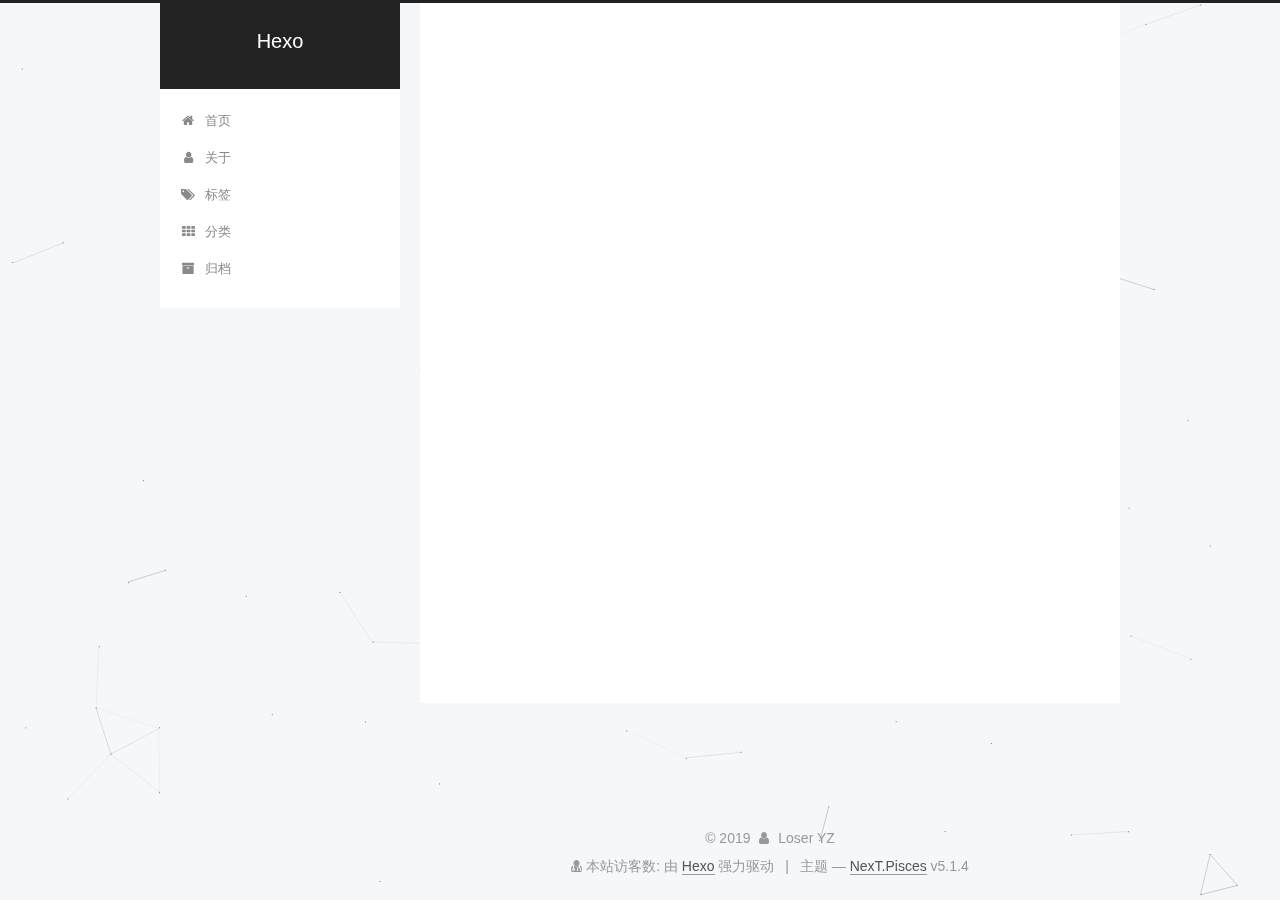
==== about/index.html @ 8ac4fbe5 "Site updated: 2019-09-23 10:54:08" ====
<!DOCTYPE html>



  


<html class="theme-next pisces use-motion" lang="zh-Hans">
<head><meta name="generator" content="Hexo 3.9.0">
  <meta charset="UTF-8">
<meta http-equiv="X-UA-Compatible" content="IE=edge">
<meta name="viewport" content="width=device-width, initial-scale=1, maximum-scale=1">
<meta name="theme-color" content="#222">









<meta http-equiv="Cache-Control" content="no-transform">
<meta http-equiv="Cache-Control" content="no-siteapp">
















  
  
  <link href="/lib/fancybox/source/jquery.fancybox.css?v=2.1.5" rel="stylesheet" type="text/css">







<link href="/lib/font-awesome/css/font-awesome.min.css?v=4.6.2" rel="stylesheet" type="text/css">

<link href="/css/main.css?v=5.1.4" rel="stylesheet" type="text/css">


  <link rel="apple-touch-icon" sizes="180x180" href="/images/apple-touch-icon-next.png?v=5.1.4">


  <link rel="icon" type="image/png" sizes="32x32" href="/images/favicon-32x32-next.png?v=5.1.4">


  <link rel="icon" type="image/png" sizes="16x16" href="/images/favicon-16x16-next.png?v=5.1.4">


  <link rel="mask-icon" href="/images/logo.svg?v=5.1.4" color="#222">





  <meta name="keywords" content="Hexo, NexT">










<meta property="og:type" content="website">
<meta property="og:title" content="about">
<meta property="og:url" content="http://yoursite.com/about/index.html">
<meta property="og:site_name" content="Hexo">
<meta property="og:locale" content="zh-Hans">
<meta property="og:updated_time" content="2019-09-23T01:59:14.019Z">
<meta name="twitter:card" content="summary">
<meta name="twitter:title" content="about">



<script type="text/javascript" id="hexo.configurations">
  var NexT = window.NexT || {};
  var CONFIG = {
    root: '/',
    scheme: 'Pisces',
    version: '5.1.4',
    sidebar: {"position":"left","display":"post","offset":12,"b2t":false,"scrollpercent":false,"onmobile":false},
    fancybox: true,
    tabs: true,
    motion: {"enable":true,"async":false,"transition":{"post_block":"fadeIn","post_header":"slideDownIn","post_body":"slideDownIn","coll_header":"slideLeftIn","sidebar":"slideUpIn"}},
    duoshuo: {
      userId: '0',
      author: '博主'
    },
    algolia: {
      applicationID: '',
      apiKey: '',
      indexName: '',
      hits: {"per_page":10},
      labels: {"input_placeholder":"Search for Posts","hits_empty":"We didn't find any results for the search: ${query}","hits_stats":"${hits} results found in ${time} ms"}
    }
  };
</script>



  <link rel="canonical" href="http://yoursite.com/about/">





  <title>about | Hexo</title>
  








</head>

<body itemscope itemtype="http://schema.org/WebPage" lang="zh-Hans">

  
  
    
  

  <div class="container sidebar-position-left page-post-detail">
    <div class="headband"></div>

    <header id="header" class="header" itemscope itemtype="http://schema.org/WPHeader">
      <div class="header-inner"><div class="site-brand-wrapper">
  <div class="site-meta ">
    

    <div class="custom-logo-site-title">
      <a href="/" class="brand" rel="start">
        <span class="logo-line-before"><i></i></span>
        <span class="site-title">Hexo</span>
        <span class="logo-line-after"><i></i></span>
      </a>
    </div>
      
        <p class="site-subtitle"></p>
      
  </div>

  <div class="site-nav-toggle">
    <button>
      <span class="btn-bar"></span>
      <span class="btn-bar"></span>
      <span class="btn-bar"></span>
    </button>
  </div>
</div>

<nav class="site-nav">
  

  
    <ul id="menu" class="menu">
      
        
        <li class="menu-item menu-item-home">
          <a href="/" rel="section">
            
              <i class="menu-item-icon fa fa-fw fa-home"></i> <br>
            
            首页
          </a>
        </li>
      
        
        <li class="menu-item menu-item-about">
          <a href="/about/" rel="section">
            
              <i class="menu-item-icon fa fa-fw fa-user"></i> <br>
            
            关于
          </a>
        </li>
      
        
        <li class="menu-item menu-item-tags">
          <a href="/tags/" rel="section">
            
              <i class="menu-item-icon fa fa-fw fa-tags"></i> <br>
            
            标签
          </a>
        </li>
      
        
        <li class="menu-item menu-item-categories">
          <a href="/categories/" rel="section">
            
              <i class="menu-item-icon fa fa-fw fa-th"></i> <br>
            
            分类
          </a>
        </li>
      
        
        <li class="menu-item menu-item-archives">
          <a href="/archives/" rel="section">
            
              <i class="menu-item-icon fa fa-fw fa-archive"></i> <br>
            
            归档
          </a>
        </li>
      

      
    </ul>
  

  
</nav>



 </div>
    </header>

    <main id="main" class="main">
      <div class="main-inner">
        <div class="content-wrap">
          <div id="content" class="content">
            

  <div id="posts" class="posts-expand">
    
    
    
    <div class="post-block page">
      <header class="post-header">

	<h1 class="post-title" itemprop="name headline">about</h1>



</header>

      
      
      
      <div class="post-body">
        
        
          
        
      </div>
      
      
      
    </div>
    
    
    
  </div>


          </div>
          


          

  



        </div>
        
          
  
  <div class="sidebar-toggle">
    <div class="sidebar-toggle-line-wrap">
      <span class="sidebar-toggle-line sidebar-toggle-line-first"></span>
      <span class="sidebar-toggle-line sidebar-toggle-line-middle"></span>
      <span class="sidebar-toggle-line sidebar-toggle-line-last"></span>
    </div>
  </div>

  <aside id="sidebar" class="sidebar">
    
    <div class="sidebar-inner">

      

      

      <section class="site-overview-wrap sidebar-panel sidebar-panel-active">
        <div class="site-overview">
          <div class="site-author motion-element" itemprop="author" itemscope itemtype="http://schema.org/Person">
            
              <p class="site-author-name" itemprop="name">Loser YZ</p>
              <p class="site-description motion-element" itemprop="description"></p>
          </div>

          <nav class="site-state motion-element">

            
              <div class="site-state-item site-state-posts">
              
                <a href="/archives/">
              
                  <span class="site-state-item-count">1</span>
                  <span class="site-state-item-name">日志</span>
                </a>
              </div>
            

            

            

          </nav>

          

          
            <div class="links-of-author motion-element">
                
                  <span class="links-of-author-item">
                    <a href="https://github.com/YZloser" target="_blank" title="GitHub">
                      
                        <i class="fa fa-fw fa-github"></i>GitHub</a>
                  </span>
                
                  <span class="links-of-author-item">
                    <a href="mailto:854778051@qq.com" target="_blank" title="E-Mail">
                      
                        <i class="fa fa-fw fa-envelope"></i>E-Mail</a>
                  </span>
                
            </div>
          

          
          

          
          

          

        </div>
      </section>

      

      

    </div>
  </aside>


        
      </div>
    </main>

    <footer id="footer" class="footer">
      <div class="footer-inner">
        <script async src="https://http://busuanzi.ibruce.info/busuanzi/2.3/busuanzi.pure.mini.js"></script>
<div class="copyright">&copy; <span itemprop="copyrightYear">2019</span>
  <span class="with-love">
    <i class="fa fa-user"></i>
  </span>
  <span class="author" itemprop="copyrightHolder">Loser YZ</span>

  
</div>

<div class="powered-by">
<i class="fa fa-user-md"></i><span id="busuanzi_container_site_uv">
  本站访客数:<span id="busuanzi_value_site_uv"></span>
</span>
</div>

  <div class="powered-by">由 <a class="theme-link" target="_blank" href="https://hexo.io">Hexo</a> 强力驱动</div>



  <span class="post-meta-divider">|</span>



  <div class="theme-info">主题 &mdash; <a class="theme-link" target="_blank" href="https://github.com/iissnan/hexo-theme-next">NexT.Pisces</a> v5.1.4</div>




        







        
      </div>
    </footer>

    
      <div class="back-to-top">
        <i class="fa fa-arrow-up"></i>
        
      </div>
    

    

  </div>

  

<script type="text/javascript">
  if (Object.prototype.toString.call(window.Promise) !== '[object Function]') {
    window.Promise = null;
  }
</script>









  


  











  
  
    <script type="text/javascript" src="/lib/jquery/index.js?v=2.1.3"></script>
  

  
  
    <script type="text/javascript" src="/lib/fastclick/lib/fastclick.min.js?v=1.0.6"></script>
  

  
  
    <script type="text/javascript" src="/lib/jquery_lazyload/jquery.lazyload.js?v=1.9.7"></script>
  

  
  
    <script type="text/javascript" src="/lib/velocity/velocity.min.js?v=1.2.1"></script>
  

  
  
    <script type="text/javascript" src="/lib/velocity/velocity.ui.min.js?v=1.2.1"></script>
  

  
  
    <script type="text/javascript" src="/lib/fancybox/source/jquery.fancybox.pack.js?v=2.1.5"></script>
  

  
  
    <script type="text/javascript" src="/lib/canvas-nest/canvas-nest.min.js"></script>
  


  


  <script type="text/javascript" src="/js/src/utils.js?v=5.1.4"></script>

  <script type="text/javascript" src="/js/src/motion.js?v=5.1.4"></script>



  
  


  <script type="text/javascript" src="/js/src/affix.js?v=5.1.4"></script>

  <script type="text/javascript" src="/js/src/schemes/pisces.js?v=5.1.4"></script>



  
  <script type="text/javascript" src="/js/src/scrollspy.js?v=5.1.4"></script>
<script type="text/javascript" src="/js/src/post-details.js?v=5.1.4"></script>



  


  <script type="text/javascript" src="/js/src/bootstrap.js?v=5.1.4"></script>



  


  




	





  





  












  





  

  

  

  
  

  

  

  

</body>
</html>
---- css/main.css ----
/* normalize.css v3.0.2 | MIT License | git.io/normalize */
html {
  font-family: sans-serif; /* 1 */
  -ms-text-size-adjust: 100%; /* 2 */
  -webkit-text-size-adjust: 100%; /* 2 */
}
body {
  margin: 0;
}
article,
aside,
details,
figcaption,
figure,
footer,
header,
hgroup,
main,
menu,
nav,
section,
summary {
  display: block;
}
audio,
canvas,
progress,
video {
  display: inline-block; /* 1 */
  vertical-align: baseline; /* 2 */
}
audio:not([controls]) {
  display: none;
  height: 0;
}
[hidden],
template {
  display: none;
}
a {
  background-color: transparent;
}
a:active,
a:hover {
  outline: 0;
}
abbr[title] {
  border-bottom: 1px dotted;
}
b,
strong {
  font-weight: bold;
}
dfn {
  font-style: italic;
}
h1 {
  font-size: 2em;
  margin: 0.67em 0;
}
mark {
  background: #ff0;
  color: #000;
}
small {
  font-size: 80%;
}
sub,
sup {
  font-size: 75%;
  line-height: 0;
  position: relative;
  vertical-align: baseline;
}
sup {
  top: -0.5em;
}
sub {
  bottom: -0.25em;
}
img {
  border: 0;
}
svg:not(:root) {
  overflow: hidden;
}
figure {
  margin: 1em 40px;
}
hr {
  -moz-box-sizing: content-box;
  box-sizing: content-box;
  height: 0;
}
pre {
  overflow: auto;
}
code,
kbd,
pre,
samp {
  font-family: monospace, monospace;
  font-size: 1em;
}
button,
input,
optgroup,
select,
textarea {
  color: inherit; /* 1 */
  font: inherit; /* 2 */
  margin: 0; /* 3 */
}
button {
  overflow: visible;
}
button,
select {
  text-transform: none;
}
button,
html input[type="button"],
input[type="reset"],
input[type="submit"] {
  -webkit-appearance: button; /* 2 */
  cursor: pointer; /* 3 */
}
button[disabled],
html input[disabled] {
  cursor: default;
}
button::-moz-focus-inner,
input::-moz-focus-inner {
  border: 0;
  padding: 0;
}
input {
  line-height: normal;
}
input[type="checkbox"],
input[type="radio"] {
  box-sizing: border-box; /* 1 */
  padding: 0; /* 2 */
}
input[type="number"]::-webkit-inner-spin-button,
input[type="number"]::-webkit-outer-spin-button {
  height: auto;
}
input[type="search"] {
  -webkit-appearance: textfield; /* 1 */
  -moz-box-sizing: content-box;
  -webkit-box-sizing: content-box; /* 2 */
  box-sizing: content-box;
}
input[type="search"]::-webkit-search-cancel-button,
input[type="search"]::-webkit-search-decoration {
  -webkit-appearance: none;
}
fieldset {
  border: 1px solid #c0c0c0;
  margin: 0 2px;
  padding: 0.35em 0.625em 0.75em;
}
legend {
  border: 0; /* 1 */
  padding: 0; /* 2 */
}
textarea {
  overflow: auto;
}
optgroup {
  font-weight: bold;
}
table {
  border-collapse: collapse;
  border-spacing: 0;
}
td,
th {
  padding: 0;
}
::selection {
  background: #262a30;
  color: #fff;
}
body {
  position: relative;
  font-family: 'Lato', "PingFang SC", "Microsoft YaHei", sans-serif;
  font-size: 14px;
  line-height: 2;
  color: #555;
  background: #f5f7f9;
}
@media (max-width: 767px) {
  body {
    padding-right: 0 !important;
  }
}
@media (min-width: 768px) and (max-width: 991px) {
  body {
    padding-right: 0 !important;
  }
}
@media (min-width: 1600px) {
  body {
    font-size: 16px;
  }
}
h1,
h2,
h3,
h4,
h5,
h6 {
  margin: 0;
  padding: 0;
  font-weight: bold;
  line-height: 1.5;
  font-family: 'Lato', "PingFang SC", "Microsoft YaHei", sans-serif;
}
h2,
h3,
h4,
h5,
h6 {
  margin: 20px 0 15px;
}
h1 {
  font-size: 22px;
}
@media (max-width: 767px) {
  h1 {
    font-size: 18px;
  }
}
h2 {
  font-size: 20px;
}
@media (max-width: 767px) {
  h2 {
    font-size: 16px;
  }
}
h3 {
  font-size: 18px;
}
@media (max-width: 767px) {
  h3 {
    font-size: 14px;
  }
}
h4 {
  font-size: 16px;
}
@media (max-width: 767px) {
  h4 {
    font-size: 12px;
  }
}
h5 {
  font-size: 14px;
}
@media (max-width: 767px) {
  h5 {
    font-size: 10px;
  }
}
h6 {
  font-size: 12px;
}
@media (max-width: 767px) {
  h6 {
    font-size: 8px;
  }
}
p {
  margin: 0 0 20px 0;
}
a {
  color: #555;
  text-decoration: none;
  outline: none;
  border-bottom: 1px solid #999;
  word-wrap: break-word;
}
a:hover {
  color: #222;
  border-bottom-color: #222;
}
blockquote {
  margin: 0;
  padding: 0;
}
img {
  display: block;
  margin: auto;
  max-width: 100%;
  height: auto;
}
hr {
  margin: 40px 0;
  height: 3px;
  border: none;
  background-color: #ddd;
  background-image: repeating-linear-gradient(-45deg, #fff, #fff 4px, transparent 4px, transparent 8px);
}
blockquote {
  padding: 0 15px;
  color: #666;
  border-left: 4px solid #ddd;
}
blockquote cite::before {
  content: "-";
  padding: 0 5px;
}
dt {
  font-weight: 700;
}
dd {
  margin: 0;
  padding: 0;
}
kbd {
  border: 1px solid #ccc;
  border-radius: 0.2em;
  box-shadow: 0.1em 0.1em 0.2em rgba(0,0,0,0.1);
  background-color: #f9f9f9;
  font-family: inherit;
  background-image: -webkit-linear-gradient(top, #eee, #fff, #eee);
  padding: 0.1em 0.3em;
  white-space: nowrap;
}
.text-left {
  text-align: left;
}
.text-center {
  text-align: center;
}
.text-right {
  text-align: right;
}
.text-justify {
  text-align: justify;
}
.text-nowrap {
  white-space: nowrap;
}
.text-lowercase {
  text-transform: lowercase;
}
.text-uppercase {
  text-transform: uppercase;
}
.text-capitalize {
  text-transform: capitalize;
}
.center-block {
  display: block;
  margin-left: auto;
  margin-right: auto;
}
.clearfix:before,
.clearfix:after {
  content: " ";
  display: table;
}
.clearfix:after {
  clear: both;
}
.pullquote {
  width: 45%;
}
.pullquote.left {
  float: left;
  margin-left: 5px;
  margin-right: 10px;
}
.pullquote.right {
  float: right;
  margin-left: 10px;
  margin-right: 5px;
}
.affix.affix.affix {
  position: fixed;
}
.translation {
  margin-top: -20px;
  font-size: 14px;
  color: #999;
}
.scrollbar-measure {
  width: 100px;
  height: 100px;
  overflow: scroll;
  position: absolute;
  top: -9999px;
}
.use-motion .motion-element {
  opacity: 0;
}
table {
  margin: 20px 0;
  width: 100%;
  border-collapse: collapse;
  border-spacing: 0;
  border: 1px solid #ddd;
  font-size: 14px;
  table-layout: fixed;
  word-wrap: break-all;
}
table>tbody>tr:nth-of-type(odd) {
  background-color: #f9f9f9;
}
table>tbody>tr:hover {
  background-color: #f5f5f5;
}
caption,
th,
td {
  padding: 8px;
  text-align: left;
  vertical-align: middle;
  font-weight: normal;
}
th,
td {
  border-bottom: 3px solid #ddd;
  border-right: 1px solid #eee;
}
th {
  padding-bottom: 10px;
  font-weight: 700;
}
td {
  border-bottom-width: 1px;
}
html,
body {
  height: 100%;
}
.container {
  position: relative;
  min-height: 100%;
}
.header-inner {
  margin: 0 auto;
  padding: 100px 0 70px;
  width: 700px;
}
@media (min-width: 1600px) {
  .container .header-inner {
    width: 900px;
  }
}
.main {
  padding-bottom: 150px;
}
.main-inner {
  margin: 0 auto;
  width: 700px;
}
@media (min-width: 1600px) {
  .container .main-inner {
    width: 900px;
  }
}
.footer {
  position: absolute;
  left: 0;
  bottom: 0;
  width: 100%;
  min-height: 50px;
}
.footer-inner {
  box-sizing: border-box;
  margin: 20px auto;
  width: 700px;
}
@media (min-width: 1600px) {
  .container .footer-inner {
    width: 900px;
  }
}
pre,
.highlight {
  overflow: auto;
  margin: 20px 0;
  padding: 0;
  font-size: 13px;
  color: #4d4d4c;
  background: #f7f7f7;
  line-height: 1.6;
}
pre,
code {
  font-family: consolas, Menlo, "PingFang SC", "Microsoft YaHei", monospace;
}
code {
  padding: 2px 4px;
  word-wrap: break-word;
  color: #555;
  background: #eee;
  border-radius: 3px;
  font-size: 13px;
}
pre {
  padding: 10px;
}
pre code {
  padding: 0;
  color: #4d4d4c;
  background: none;
  text-shadow: none;
}
.highlight {
  border-radius: 1px;
}
.highlight pre {
  border: none;
  margin: 0;
  padding: 10px 0;
}
.highlight table {
  margin: 0;
  width: auto;
  border: none;
}
.highlight td {
  border: none;
  padding: 0;
}
.highlight figcaption {
  font-size: 1em;
  color: #4d4d4c;
  line-height: 1em;
  margin-bottom: 1em;
}
.highlight figcaption:before,
.highlight figcaption:after {
  content: " ";
  display: table;
}
.highlight figcaption:after {
  clear: both;
}
.highlight figcaption a {
  float: right;
  color: #4d4d4c;
}
.highlight figcaption a:hover {
  border-bottom-color: #4d4d4c;
}
.highlight .gutter pre {
  padding-left: 10px;
  padding-right: 10px;
  color: #869194;
  text-align: right;
  background-color: #eff2f3;
}
.highlight .code pre {
  width: 100%;
  padding-left: 10px;
  padding-right: 10px;
  background-color: #f7f7f7;
}
.highlight .line {
  height: 20px;
}
.gutter {
  -webkit-user-select: none;
  -moz-user-select: none;
  -ms-user-select: none;
  user-select: none;
}
.gist table {
  width: auto;
}
.gist table td {
  border: none;
}
pre .deletion {
  background: #fdd;
}
pre .addition {
  background: #dfd;
}
pre .meta {
  color: #8959a8;
}
pre .comment {
  color: #8e908c;
}
pre .variable,
pre .attribute,
pre .tag,
pre .regexp,
pre .ruby .constant,
pre .xml .tag .title,
pre .xml .pi,
pre .xml .doctype,
pre .html .doctype,
pre .css .id,
pre .css .class,
pre .css .pseudo {
  color: #c82829;
}
pre .number,
pre .preprocessor,
pre .built_in,
pre .literal,
pre .params,
pre .constant,
pre .command {
  color: #f5871f;
}
pre .ruby .class .title,
pre .css .rules .attribute,
pre .string,
pre .value,
pre .inheritance,
pre .header,
pre .ruby .symbol,
pre .xml .cdata,
pre .special,
pre .number,
pre .formula {
  color: #718c00;
}
pre .title,
pre .css .hexcolor {
  color: #3e999f;
}
pre .function,
pre .python .decorator,
pre .python .title,
pre .ruby .function .title,
pre .ruby .title .keyword,
pre .perl .sub,
pre .javascript .title,
pre .coffeescript .title {
  color: #4271ae;
}
pre .keyword,
pre .javascript .function {
  color: #8959a8;
}
.full-image.full-image.full-image.full-image {
  border: none;
  max-width: 100%;
  width: auto;
  margin: 20px auto 25px;
}
@media (min-width: 992px) {
  .full-image.full-image.full-image.full-image {
    max-width: none;
    width: 118%;
    margin: 0 -9%;
  }
}
.blockquote-center,
.page-home .post-type-quote blockquote,
.page-post-detail .post-type-quote blockquote {
  position: relative;
  margin: 40px 0;
  padding: 0;
  border-left: none;
  text-align: center;
}
.blockquote-center::before,
.page-home .post-type-quote blockquote::before,
.page-post-detail .post-type-quote blockquote::before,
.blockquote-center::after,
.page-home .post-type-quote blockquote::after,
.page-post-detail .post-type-quote blockquote::after {
  position: absolute;
  content: ' ';
  display: block;
  width: 100%;
  height: 24px;
  opacity: 0.2;
  background-repeat: no-repeat;
  background-position: 0 -6px;
  background-size: 22px 22px;
}
.blockquote-center::before,
.page-home .post-type-quote blockquote::before,
.page-post-detail .post-type-quote blockquote::before {
  top: -20px;
  background-image: url("../images/quote-l.svg");
  border-top: 1px solid #ccc;
}
.blockquote-center::after,
.page-home .post-type-quote blockquote::after,
.page-post-detail .post-type-quote blockquote::after {
  bottom: -20px;
  background-image: url("../images/quote-r.svg");
  border-bottom: 1px solid #ccc;
  background-position: 100% 8px;
}
.blockquote-center p,
.page-home .post-type-quote blockquote p,
.page-post-detail .post-type-quote blockquote p,
.blockquote-center div,
.page-home .post-type-quote blockquote div,
.page-post-detail .post-type-quote blockquote div {
  text-align: center;
}
.post .post-body .group-picture img {
  box-sizing: border-box;
  padding: 0 3px;
  border: none;
}
.post .group-picture-row {
  overflow: hidden;
  margin-top: 6px;
}
.post .group-picture-row:first-child {
  margin-top: 0;
}
.post .group-picture-column {
  float: left;
}
.page-post-detail .post-body .group-picture-column {
  float: none;
  margin-top: 10px;
  width: auto !important;
}
.page-post-detail .post-body .group-picture-column img {
  margin: 0 auto;
}
.page-archive .group-picture-container {
  overflow: hidden;
}
.page-archive .group-picture-row {
  float: left;
}
.page-archive .group-picture-row:first-child {
  margin-top: 6px;
}
.page-archive .group-picture-column {
  max-width: 150px;
  max-height: 150px;
}
.post-body .note {
  position: relative;
  padding: 15px;
  margin-bottom: 20px;
  border: 1px solid #eee;
  border-left-width: 5px;
  border-radius: 3px;
}
.post-body .note h2,
.post-body .note h3,
.post-body .note h4,
.post-body .note h5,
.post-body .note h6 {
  margin-top: 0;
  margin-bottom: 0;
  border-bottom: initial;
  padding-top: 0 !important;
}
.post-body .note p:first-child,
.post-body .note ul:first-child,
.post-body .note ol:first-child,
.post-body .note table:first-child,
.post-body .note pre:first-child,
.post-body .note blockquote:first-child {
  margin-top: 0;
}
.post-body .note p:last-child,
.post-body .note ul:last-child,
.post-body .note ol:last-child,
.post-body .note table:last-child,
.post-body .note pre:last-child,
.post-body .note blockquote:last-child {
  margin-bottom: 0;
}
.post-body .note.default {
  border-left-color: #777;
}
.post-body .note.default h2,
.post-body .note.default h3,
.post-body .note.default h4,
.post-body .note.default h5,
.post-body .note.default h6 {
  color: #777;
}
.post-body .note.primary {
  border-left-color: #6f42c1;
}
.post-body .note.primary h2,
.post-body .note.primary h3,
.post-body .note.primary h4,
.post-body .note.primary h5,
.post-body .note.primary h6 {
  color: #6f42c1;
}
.post-body .note.info {
  border-left-color: #428bca;
}
.post-body .note.info h2,
.post-body .note.info h3,
.post-body .note.info h4,
.post-body .note.info h5,
.post-body .note.info h6 {
  color: #428bca;
}
.post-body .note.success {
  border-left-color: #5cb85c;
}
.post-body .note.success h2,
.post-body .note.success h3,
.post-body .note.success h4,
.post-body .note.success h5,
.post-body .note.success h6 {
  color: #5cb85c;
}
.post-body .note.warning {
  border-left-color: #f0ad4e;
}
.post-body .note.warning h2,
.post-body .note.warning h3,
.post-body .note.warning h4,
.post-body .note.warning h5,
.post-body .note.warning h6 {
  color: #f0ad4e;
}
.post-body .note.danger {
  border-left-color: #d9534f;
}
.post-body .note.danger h2,
.post-body .note.danger h3,
.post-body .note.danger h4,
.post-body .note.danger h5,
.post-body .note.danger h6 {
  color: #d9534f;
}
.post-body .label {
  display: inline;
  padding: 0 2px;
  white-space: nowrap;
}
.post-body .label.default {
  background-color: #f0f0f0;
}
.post-body .label.primary {
  background-color: #efe6f7;
}
.post-body .label.info {
  background-color: #e5f2f8;
}
.post-body .label.success {
  background-color: #e7f4e9;
}
.post-body .label.warning {
  background-color: #fcf6e1;
}
.post-body .label.danger {
  background-color: #fae8eb;
}
.post-body .tabs {
  position: relative;
  display: block;
  margin-bottom: 20px;
  padding-top: 10px;
}
.post-body .tabs ul.nav-tabs {
  margin: 0;
  padding: 0;
  display: flex;
  margin-bottom: -1px;
}
@media (max-width: 413px) {
  .post-body .tabs ul.nav-tabs {
    display: block;
    margin-bottom: 5px;
  }
}
.post-body .tabs ul.nav-tabs li.tab {
  list-style-type: none !important;
  margin: 0 0.25em 0 0;
  border-top: 3px solid transparent;
  border-left: 1px solid transparent;
  border-right: 1px solid transparent;
}
@media (max-width: 413px) {
  .post-body .tabs ul.nav-tabs li.tab {
    margin: initial;
    border-top: 1px solid transparent;
    border-left: 3px solid transparent;
    border-right: 1px solid transparent;
    border-bottom: 1px solid transparent;
  }
}
.post-body .tabs ul.nav-tabs li.tab a {
  outline: 0;
  border-bottom: initial;
  display: block;
  line-height: 1.8em;
  padding: 0.25em 0.75em;
  transition-duration: 0.2s;
  transition-timing-function: ease-out;
  transition-delay: 0s;
}
.post-body .tabs ul.nav-tabs li.tab a i {
  width: 1.285714285714286em;
}
.post-body .tabs ul.nav-tabs li.tab.active {
  border-top: 3px solid #fc6423;
  border-left: 1px solid #ddd;
  border-right: 1px solid #ddd;
  background-color: #fff;
}
@media (max-width: 413px) {
  .post-body .tabs ul.nav-tabs li.tab.active {
    border-top: 1px solid #ddd;
    border-left: 3px solid #fc6423;
    border-right: 1px solid #ddd;
    border-bottom: 1px solid #ddd;
  }
}
.post-body .tabs ul.nav-tabs li.tab.active a {
  cursor: default;
  color: #555;
}
.post-body .tabs .tab-content {
  background-color: #fff;
}
.post-body .tabs .tab-content .tab-pane {
  border: 1px solid #ddd;
  padding: 20px 20px 0 20px;
}
.post-body .tabs .tab-content .tab-pane:not(.active) {
  display: none !important;
}
.post-body .tabs .tab-content .tab-pane.active {
  display: block !important;
}
.btn {
  display: inline-block;
  padding: 0 20px;
  font-size: 14px;
  color: #555;
  background: #fff;
  border: 2px solid #555;
  text-decoration: none;
  border-radius: 2px;
  transition-property: background-color;
  transition-duration: 0.2s;
  transition-timing-function: ease-in-out;
  transition-delay: 0s;
  line-height: 2;
}
.btn:hover {
  border-color: #222;
  color: #fff;
  background: #222;
}
.btn +.btn {
  margin: 0 0 8px 8px;
}
.btn .fa-fw {
  width: 1.285714285714286em;
  text-align: left;
}
.btn-bar {
  display: block;
  width: 22px;
  height: 2px;
  background: #555;
  border-radius: 1px;
}
.btn-bar+.btn-bar {
  margin-top: 4px;
}
.pagination {
  margin: 120px 0 40px;
  text-align: center;
  border-top: 1px solid #eee;
}
.page-number-basic,
.pagination .prev,
.pagination .next,
.pagination .page-number,
.pagination .space {
  display: inline-block;
  position: relative;
  top: -1px;
  margin: 0 10px;
  padding: 0 11px;
}
@media (max-width: 767px) {
  .page-number-basic,
  .pagination .prev,
  .pagination .next,
  .pagination .page-number,
  .pagination .space {
    margin: 0 5px;
  }
}
.pagination .prev,
.pagination .next,
.pagination .page-number {
  border-bottom: 0;
  border-top: 1px solid #eee;
  transition-property: border-color;
  transition-duration: 0.2s;
  transition-timing-function: ease-in-out;
  transition-delay: 0s;
}
.pagination .prev:hover,
.pagination .next:hover,
.pagination .page-number:hover {
  border-top-color: #222;
}
.pagination .space {
  padding: 0;
  margin: 0;
}
.pagination .prev {
  margin-left: 0;
}
.pagination .next {
  margin-right: 0;
}
.pagination .page-number.current {
  color: #fff;
  background: #ccc;
  border-top-color: #ccc;
}
@media (max-width: 767px) {
  .pagination {
    border-top: none;
  }
  .pagination .prev,
  .pagination .next,
  .pagination .page-number {
    margin-bottom: 10px;
    border-top: 0;
    border-bottom: 1px solid #eee;
    padding: 0 10px;
  }
  .pagination .prev:hover,
  .pagination .next:hover,
  .pagination .page-number:hover {
    border-bottom-color: #222;
  }
}
.comments {
  margin: 60px 20px 0;
}
.tag-cloud {
  text-align: center;
}
.tag-cloud a {
  display: inline-block;
  margin: 10px;
}
.back-to-top {
  box-sizing: border-box;
  position: fixed;
  bottom: -100px;
  right: 30px;
  z-index: 1050;
  padding: 0 6px;
  width: 24px;
  background: #222;
  font-size: 12px;
  opacity: 0.6;
  color: #fff;
  cursor: pointer;
  text-align: center;
  -webkit-transform: translateZ(0);
  transition-property: bottom;
  transition-duration: 0.2s;
  transition-timing-function: ease-in-out;
  transition-delay: 0s;
}
@media (min-width: 768px) and (max-width: 991px) {
  .back-to-top {
    display: none !important;
  }
}
@media (max-width: 767px) {
  .back-to-top {
    display: none !important;
  }
}
.back-to-top.back-to-top-on {
  bottom: 30px;
}
.header {
  background: transparent;
}
.header-inner {
  position: relative;
}
.headband {
  height: 3px;
  background: #222;
}
.site-meta {
  margin: 0;
  text-align: center;
}
@media (max-width: 767px) {
  .site-meta {
    text-align: center;
  }
}
.brand {
  position: relative;
  display: inline-block;
  padding: 0 40px;
  color: #fff;
  background: #222;
  border-bottom: none;
}
.brand:hover {
  color: #fff;
}
.logo {
  display: inline-block;
  margin-right: 5px;
  line-height: 36px;
  vertical-align: top;
}
.site-title {
  display: inline-block;
  vertical-align: top;
  line-height: 36px;
  font-size: 20px;
  font-weight: normal;
  font-family: 'Lato', "PingFang SC", "Microsoft YaHei", sans-serif;
}
.site-subtitle {
  margin-top: 10px;
  font-size: 13px;
  color: #ddd;
}
.use-motion .brand {
  opacity: 0;
}
.use-motion .logo,
.use-motion .site-title,
.use-motion .site-subtitle {
  opacity: 0;
  position: relative;
  top: -10px;
}
.site-nav-toggle {
  display: none;
  position: absolute;
  top: 10px;
  left: 10px;
}
@media (max-width: 767px) {
  .site-nav-toggle {
    display: block;
  }
}
.site-nav-toggle button {
  margin-top: 2px;
  padding: 9px 10px;
  background: transparent;
  border: none;
}
@media (max-width: 767px) {
  .site-nav {
    display: none;
    margin: 0 -10px;
    padding: 0 10px;
    clear: both;
    border-top: 1px solid #ddd;
  }
}
@media (min-width: 768px) and (max-width: 991px) {
  .site-nav {
    display: block !important;
  }
}
@media (min-width: 992px) {
  .site-nav {
    display: block !important;
  }
}
.menu {
  margin-top: 20px;
  padding-left: 0;
  text-align: center;
}
.menu .menu-item {
  display: inline-block;
  margin: 0 10px;
  list-style: none;
}
@media screen and (max-width: 767px) {
  .menu .menu-item {
    margin-top: 10px;
  }
}
.menu .menu-item a {
  display: block;
  font-size: 13px;
  line-height: inherit;
  border-bottom: 1px solid transparent;
  transition-property: border-color;
  transition-duration: 0.2s;
  transition-timing-function: ease-in-out;
  transition-delay: 0s;
}
.menu .menu-item a:hover,
.menu-item-active a {
  border-bottom-color: #222;
}
.menu .menu-item .fa {
  margin-right: 5px;
}
.use-motion .menu-item {
  opacity: 0;
}
.post-body {
  font-family: 'Lato', "PingFang SC", "Microsoft YaHei", sans-serif;
}
@media (max-width: 767px) {
  .post-body {
    word-break: break-word;
  }
}
.post-body .fancybox img {
  display: block !important;
  margin: 0 auto;
  cursor: pointer;
  cursor: zoom-in;
  cursor: -webkit-zoom-in;
}
.post-body .image-caption,
.post-body .figure .caption {
  margin: -20px auto 15px;
  text-align: center;
  font-size: 14px;
  color: #999;
  font-weight: bold;
  line-height: 1;
}
.post-sticky-flag {
  display: inline-block;
  font-size: 16px;
  -ms-transform: rotate(30deg);
  -webkit-transform: rotate(30deg);
  -moz-transform: rotate(30deg);
  -ms-transform: rotate(30deg);
  -o-transform: rotate(30deg);
  transform: rotate(30deg);
}
.use-motion .post-block,
.use-motion .pagination,
.use-motion .comments {
  opacity: 0;
}
.use-motion .post-header {
  opacity: 0;
}
.use-motion .post-body {
  opacity: 0;
}
.use-motion .collection-title {
  opacity: 0;
}
.posts-expand {
  padding-top: 40px;
}
@media (max-width: 767px) {
  .posts-expand {
    margin: 0 20px;
  }
  .post-body pre .gutter pre {
    padding-right: 10px;
  }
  .post-body .highlight {
    margin-left: 0px;
    margin-right: 0px;
    padding: 0;
  }
  .post-body .highlight .gutter pre {
    padding-right: 10px;
  }
}
@media (min-width: 992px) {
  .posts-expand .post-body {
    text-align: justify;
  }
}
.posts-expand .post-body h2,
.posts-expand .post-body h3,
.posts-expand .post-body h4,
.posts-expand .post-body h5,
.posts-expand .post-body h6 {
  padding-top: 10px;
}
.posts-expand .post-body h2 .header-anchor,
.posts-expand .post-body h3 .header-anchor,
.posts-expand .post-body h4 .header-anchor,
.posts-expand .post-body h5 .header-anchor,
.posts-expand .post-body h6 .header-anchor {
  float: right;
  margin-left: 10px;
  color: #ccc;
  border-bottom-style: none;
  visibility: hidden;
}
.posts-expand .post-body h2 .header-anchor:hover,
.posts-expand .post-body h3 .header-anchor:hover,
.posts-expand .post-body h4 .header-anchor:hover,
.posts-expand .post-body h5 .header-anchor:hover,
.posts-expand .post-body h6 .header-anchor:hover {
  color: inherit;
}
.posts-expand .post-body h2:hover .header-anchor,
.posts-expand .post-body h3:hover .header-anchor,
.posts-expand .post-body h4:hover .header-anchor,
.posts-expand .post-body h5:hover .header-anchor,
.posts-expand .post-body h6:hover .header-anchor {
  visibility: visible;
}
.posts-expand .post-body ul li {
  list-style: circle;
}
.posts-expand .post-body img {
  box-sizing: border-box;
  margin: auto;
  padding: 3px;
  border: 1px solid #ddd;
}
.posts-expand .post-body .fancybox img {
  margin: 0 auto 25px;
}
@media (max-width: 767px) {
  .posts-collapse {
    margin: 0 20px;
  }
  .posts-collapse .post-title,
  .posts-collapse .post-meta {
    display: block;
    width: auto;
    text-align: left;
  }
}
.posts-collapse {
  position: relative;
  z-index: 1010;
  margin-left: 55px;
}
.posts-collapse::after {
  content: " ";
  position: absolute;
  top: 20px;
  left: 0;
  margin-left: -2px;
  width: 4px;
  height: 100%;
  background: #f5f5f5;
  z-index: -1;
}
@media (max-width: 767px) {
  .posts-collapse {
    margin: 0 20px;
  }
}
.posts-collapse .collection-title {
  position: relative;
  margin: 60px 0;
}
.posts-collapse .collection-title h1,
.posts-collapse .collection-title h2 {
  margin-left: 20px;
}
.posts-collapse .collection-title small {
  color: #bbb;
  margin-left: 5px;
}
.posts-collapse .collection-title::before {
  content: " ";
  position: absolute;
  left: 0;
  top: 50%;
  margin-left: -4px;
  margin-top: -4px;
  width: 8px;
  height: 8px;
  background: #bbb;
  border-radius: 50%;
}
.posts-collapse .post {
  margin: 30px 0;
}
.posts-collapse .post-header {
  position: relative;
  transition-duration: 0.2s;
  transition-timing-function: ease-in-out;
  transition-delay: 0s;
  transition-property: border;
  border-bottom: 1px dashed #ccc;
}
.posts-collapse .post-header::before {
  content: " ";
  position: absolute;
  left: 0;
  top: 12px;
  width: 6px;
  height: 6px;
  margin-left: -4px;
  background: #bbb;
  border-radius: 50%;
  border: 1px solid #fff;
  transition-duration: 0.2s;
  transition-timing-function: ease-in-out;
  transition-delay: 0s;
  transition-property: background;
}
.posts-collapse .post-header:hover {
  border-bottom-color: #666;
}
.posts-collapse .post-header:hover::before {
  background: #222;
}
.posts-collapse .post-meta {
  position: absolute;
  font-size: 12px;
  left: 20px;
  top: 5px;
}
.posts-collapse .post-comments-count {
  display: none;
}
.posts-collapse .post-title {
  margin-left: 60px;
  font-size: 16px;
  font-weight: normal;
  line-height: inherit;
}
.posts-collapse .post-title::after {
  margin-left: 3px;
  opacity: 0.6;
}
.posts-collapse .post-title a {
  color: #666;
  border-bottom: none;
}
.page-home .post-type-quote .post-header,
.page-post-detail .post-type-quote .post-header,
.page-home .post-type-quote .post-tags,
.page-post-detail .post-type-quote .post-tags {
  display: none;
}
.posts-expand .post-title {
  text-align: center;
  word-break: break-word;
  font-weight: 400;
}
.posts-expand .post-title-link {
  display: inline-block;
  position: relative;
  color: #555;
  border-bottom: none;
  line-height: 1.2;
  vertical-align: top;
}
.posts-expand .post-title-link::before {
  content: "";
  position: absolute;
  width: 100%;
  height: 2px;
  bottom: 0;
  left: 0;
  background-color: #000;
  visibility: hidden;
  -webkit-transform: scaleX(0);
  -moz-transform: scaleX(0);
  -ms-transform: scaleX(0);
  -o-transform: scaleX(0);
  transform: scaleX(0);
  transition-duration: 0.2s;
  transition-timing-function: ease-in-out;
  transition-delay: 0s;
}
.posts-expand .post-title-link:hover::before {
  visibility: visible;
  -webkit-transform: scaleX(1);
  -moz-transform: scaleX(1);
  -ms-transform: scaleX(1);
  -o-transform: scaleX(1);
  transform: scaleX(1);
}
.posts-expand .post-title-link .fa {
  font-size: 16px;
}
.posts-expand .post-meta {
  margin: 3px 0 60px 0;
  color: #999;
  font-family: 'Lato', "PingFang SC", "Microsoft YaHei", sans-serif;
  font-size: 12px;
  text-align: center;
}
.posts-expand .post-meta .post-category-list {
  display: inline-block;
  margin: 0;
  padding: 3px;
}
.posts-expand .post-meta .post-category-list-link {
  color: #999;
}
.posts-expand .post-meta .post-description {
  font-size: 14px;
  margin-top: 2px;
}
.post-meta-divider {
  margin: 0 0.5em;
}
.post-meta-item-icon {
  margin-right: 3px;
}
@media (min-width: 768px) and (max-width: 991px) {
  .post-meta-item-icon {
    display: inline-block;
  }
}
@media (max-width: 767px) {
  .post-meta-item-icon {
    display: inline-block;
  }
}
@media (min-width: 768px) and (max-width: 991px) {
  .post-meta-item-text {
    display: none;
  }
}
@media (max-width: 767px) {
  .post-meta-item-text {
    display: none;
  }
}
@media (max-width: 767px) {
  .posts-expand .post-comments-count {
    display: none;
  }
}
.post-button {
  margin-top: 40px;
}
.posts-expand .post-tags {
  margin-top: 40px;
  text-align: center;
}
.posts-expand .post-tags a {
  display: inline-block;
  margin-right: 10px;
  font-size: 13px;
}
.post-nav {
  display: table;
  margin-top: 15px;
  width: 100%;
  border-top: 1px solid #eee;
}
.post-nav-divider {
  display: table-cell;
  width: 10%;
}
.post-nav-item {
  display: table-cell;
  padding: 10px 0 0 0;
  width: 45%;
  vertical-align: top;
}
.post-nav-item a {
  position: relative;
  display: block;
  line-height: 25px;
  font-size: 14px;
  color: #555;
  border-bottom: none;
}
.post-nav-item a:hover {
  color: #222;
  border-bottom: none;
}
.post-nav-item a:active {
  top: 2px;
}
.post-nav-item .fa {
  position: absolute;
  top: 8px;
  left: 0;
  font-size: 12px;
}
.post-nav-next a {
  padding-left: 15px;
}
.post-nav-prev {
  text-align: right;
}
.post-nav-prev a {
  padding-right: 15px;
}
.post-nav-prev .fa {
  right: 0;
  left: auto;
}
.posts-expand .post-eof {
  display: block;
  margin: 80px auto 60px;
  width: 8%;
  height: 1px;
  background: #ccc;
  text-align: center;
}
.post:last-child .post-eof.post-eof.post-eof {
  display: none;
}
.post-gallery {
  display: table;
  table-layout: fixed;
  width: 100%;
  border-collapse: separate;
}
.post-gallery-row {
  display: table-row;
}
.post-gallery .post-gallery-img {
  display: table-cell;
  text-align: center;
  vertical-align: middle;
  border: none;
}
.post-gallery .post-gallery-img img {
  max-width: 100%;
  max-height: 100%;
  border: none;
}
.fancybox-close,
.fancybox-close:hover {
  border: none;
}
.rtl.post-body p,
.rtl.post-body a,
.rtl.post-body h1,
.rtl.post-body h2,
.rtl.post-body h3,
.rtl.post-body h4,
.rtl.post-body h5,
.rtl.post-body h6,
.rtl.post-body li,
.rtl.post-body ul,
.rtl.post-body ol {
  direction: rtl;
  font-family: UKIJ Ekran;
}
.rtl.post-title {
  font-family: UKIJ Ekran;
}
.post-body p a {
  color: #0593d3;
  border-bottom: none;
  border-bottom: 1px solid #0593d3;
}
.post-body p a:hover {
  color: #fc6423;
  border-bottom: none;
  border-bottom: 1px solid #fc6423;
}
.sidebar {
  position: fixed;
  right: 0;
  top: 0;
  bottom: 0;
  width: 0;
  z-index: 1040;
  box-shadow: inset 0 2px 6px #000;
  background: #222;
  -webkit-transform: translateZ(0);
}
.sidebar a {
  color: #999;
  border-bottom-color: #555;
}
.sidebar a:hover {
  color: #eee;
}
@media (min-width: 768px) and (max-width: 991px) {
  .sidebar {
    display: none !important;
  }
}
@media (max-width: 767px) {
  .sidebar {
    display: none !important;
  }
}
.sidebar-inner {
  position: relative;
  padding: 20px 10px;
  color: #999;
  text-align: center;
}
.site-overview-wrap {
  overflow: hidden;
}
.site-overview {
  overflow-y: auto;
  overflow-x: hidden;
}
.sidebar-toggle {
  position: fixed;
  right: 30px;
  bottom: 45px;
  width: 14px;
  height: 14px;
  padding: 5px;
  background: #222;
  line-height: 0;
  z-index: 1050;
  cursor: pointer;
  -webkit-transform: translateZ(0);
}
@media (min-width: 768px) and (max-width: 991px) {
  .sidebar-toggle {
    display: none !important;
  }
}
@media (max-width: 767px) {
  .sidebar-toggle {
    display: none !important;
  }
}
.sidebar-toggle-line {
  position: relative;
  display: inline-block;
  vertical-align: top;
  height: 2px;
  width: 100%;
  background: #fff;
  margin-top: 3px;
}
.sidebar-toggle-line:first-child {
  margin-top: 0;
}
.site-author-image {
  display: block;
  margin: 0 auto;
  padding: 2px;
  max-width: 120px;
  height: auto;
  border: 1px solid #eee;
}
.site-author-name {
  margin: 0;
  text-align: center;
  color: #222;
  font-weight: 600;
}
.site-description {
  margin-top: 0;
  text-align: center;
  font-size: 13px;
  color: #999;
}
.site-state {
  overflow: hidden;
  line-height: 1.4;
  white-space: nowrap;
  text-align: center;
}
.site-state-item {
  display: inline-block;
  padding: 0 15px;
  border-left: 1px solid #eee;
}
.site-state-item:first-child {
  border-left: none;
}
.site-state-item a {
  border-bottom: none;
}
.site-state-item-count {
  display: block;
  text-align: center;
  color: inherit;
  font-weight: 600;
  font-size: 16px;
}
.site-state-item-name {
  font-size: 13px;
  color: #999;
}
.feed-link {
  margin-top: 20px;
}
.feed-link a {
  display: inline-block;
  padding: 0 15px;
  color: #fc6423;
  border: 1px solid #fc6423;
  border-radius: 4px;
}
.feed-link a i {
  color: #fc6423;
  font-size: 14px;
}
.feed-link a:hover {
  color: #fff;
  background: #fc6423;
}
.feed-link a:hover i {
  color: #fff;
}
.links-of-author {
  margin-top: 20px;
}
.links-of-author a {
  display: inline-block;
  vertical-align: middle;
  margin-right: 10px;
  margin-bottom: 10px;
  border-bottom-color: #555;
  font-size: 13px;
}
.links-of-author a:before {
  display: inline-block;
  vertical-align: middle;
  margin-right: 3px;
  content: " ";
  width: 4px;
  height: 4px;
  border-radius: 50%;
  background: #ffc7ff;
}
.links-of-blogroll {
  font-size: 13px;
}
.links-of-blogroll-title {
  margin-top: 20px;
  font-size: 14px;
  font-weight: 600;
}
.links-of-blogroll-list {
  margin: 0;
  padding: 0;
  list-style: none;
}
.links-of-blogroll-item {
  padding: 2px 10px;
}
.links-of-blogroll-item a {
  max-width: 280px;
  box-sizing: border-box;
  display: inline-block;
  overflow: hidden;
  white-space: nowrap;
  text-overflow: ellipsis;
}
.sidebar-nav {
  margin: 0 0 20px;
  padding-left: 0;
}
.sidebar-nav li {
  display: inline-block;
  cursor: pointer;
  border-bottom: 1px solid transparent;
  font-size: 14px;
  color: #555;
}
.sidebar-nav li:hover {
  color: #fc6423;
}
.page-post-detail .sidebar-nav-toc {
  padding: 0 5px;
}
.page-post-detail .sidebar-nav-overview {
  margin-left: 10px;
}
.sidebar-nav .sidebar-nav-active {
  color: #fc6423;
  border-bottom-color: #fc6423;
}
.sidebar-nav .sidebar-nav-active:hover {
  color: #fc6423;
}
.sidebar-panel {
  display: none;
}
.sidebar-panel-active {
  display: block;
}
.post-toc-empty {
  font-size: 14px;
  color: #666;
}
.post-toc-wrap {
  overflow: hidden;
}
.post-toc {
  overflow: auto;
}
.post-toc ol {
  margin: 0;
  padding: 0 2px 5px 10px;
  text-align: left;
  list-style: none;
  font-size: 14px;
}
.post-toc ol > ol {
  padding-left: 0;
}
.post-toc ol a {
  transition-duration: 0.2s;
  transition-timing-function: ease-in-out;
  transition-delay: 0s;
  transition-property: all;
  color: #666;
  border-bottom-color: #ccc;
}
.post-toc ol a:hover {
  color: #000;
  border-bottom-color: #000;
}
.post-toc .nav-item {
  overflow: hidden;
  text-overflow: ellipsis;
  text-align: justify;
  white-space: nowrap;
  line-height: 1.8;
}
.post-toc .nav .nav-child {
  display: none;
}
.post-toc .nav .active > .nav-child {
  display: block;
}
.post-toc .nav .active-current > .nav-child {
  display: block;
}
.post-toc .nav .active-current > .nav-child > .nav-item {
  display: block;
}
.post-toc .nav .active > a {
  color: #fc6423;
  border-bottom-color: #fc6423;
}
.post-toc .nav .active-current > a {
  color: #fc6423;
}
.post-toc .nav .active-current > a:hover {
  color: #fc6423;
}
.footer {
  font-size: 14px;
  color: #999;
}
.footer img {
  border: none;
}
.footer-inner {
  text-align: center;
}
.with-love {
  display: inline-block;
  margin: 0 5px;
}
.powered-by,
.theme-info {
  display: inline-block;
}
.cc-license {
  margin-top: 10px;
  text-align: center;
}
.cc-license .cc-opacity {
  opacity: 0.7;
  border-bottom: none;
}
.cc-license .cc-opacity:hover {
  opacity: 0.9;
}
.cc-license img {
  display: inline-block;
}
.theme-next #ds-thread #ds-reset {
  color: #555;
}
.theme-next #ds-thread #ds-reset .ds-replybox {
  margin-bottom: 30px;
}
.theme-next #ds-thread #ds-reset .ds-replybox .ds-avatar,
.theme-next #ds-reset .ds-avatar img {
  box-shadow: none;
}
.theme-next #ds-thread #ds-reset .ds-textarea-wrapper {
  border-color: #c7d4e1;
  background: none;
  border-top-right-radius: 3px;
  border-top-left-radius: 3px;
}
.theme-next #ds-thread #ds-reset .ds-textarea-wrapper textarea {
  height: 60px;
}
.theme-next #ds-reset .ds-rounded-top {
  border-radius: 0;
}
.theme-next #ds-thread #ds-reset .ds-post-toolbar {
  box-sizing: border-box;
  border: 1px solid #c7d4e1;
  background: #f6f8fa;
}
.theme-next #ds-thread #ds-reset .ds-post-options {
  height: 40px;
  border: none;
  background: none;
}
.theme-next #ds-thread #ds-reset .ds-toolbar-buttons {
  top: 11px;
}
.theme-next #ds-thread #ds-reset .ds-sync {
  top: 5px;
}
.theme-next #ds-thread #ds-reset .ds-post-button {
  top: 4px;
  right: 5px;
  width: 90px;
  height: 30px;
  border: 1px solid #c5ced7;
  border-radius: 3px;
  background-image: linear-gradient(#fbfbfc, #f5f7f9);
  color: #60676d;
}
.theme-next #ds-thread #ds-reset .ds-post-button:hover {
  background-position: 0 -30px;
  color: #60676d;
}
.theme-next #ds-thread #ds-reset .ds-comments-info {
  padding: 10px 0;
}
.theme-next #ds-thread #ds-reset .ds-sort {
  display: none;
}
.theme-next #ds-thread #ds-reset li.ds-tab a.ds-current {
  border: none;
  background: #f6f8fa;
  color: #60676d;
}
.theme-next #ds-thread #ds-reset li.ds-tab a.ds-current:hover {
  background-color: #e9f0f7;
  color: #60676d;
}
.theme-next #ds-thread #ds-reset li.ds-tab a {
  border-radius: 2px;
  padding: 5px;
}
.theme-next #ds-thread #ds-reset .ds-login-buttons p {
  color: #999;
  line-height: 36px;
}
.theme-next #ds-thread #ds-reset .ds-login-buttons .ds-service-list li {
  height: 28px;
}
.theme-next #ds-thread #ds-reset .ds-service-list a {
  background: none;
  padding: 5px;
  border: 1px solid;
  border-radius: 3px;
  text-align: center;
}
.theme-next #ds-thread #ds-reset .ds-service-list a:hover {
  color: #fff;
  background: #666;
}
.theme-next #ds-thread #ds-reset .ds-service-list .ds-weibo {
  color: #fc9b00;
  border-color: #fc9b00;
}
.theme-next #ds-thread #ds-reset .ds-service-list .ds-weibo:hover {
  background: #fc9b00;
}
.theme-next #ds-thread #ds-reset .ds-service-list .ds-qq {
  color: #60a3ec;
  border-color: #60a3ec;
}
.theme-next #ds-thread #ds-reset .ds-service-list .ds-qq:hover {
  background: #60a3ec;
}
.theme-next #ds-thread #ds-reset .ds-service-list .ds-renren {
  color: #2e7ac4;
  border-color: #2e7ac4;
}
.theme-next #ds-thread #ds-reset .ds-service-list .ds-renren:hover {
  background: #2e7ac4;
}
.theme-next #ds-thread #ds-reset .ds-service-list .ds-douban {
  color: #37994c;
  border-color: #37994c;
}
.theme-next #ds-thread #ds-reset .ds-service-list .ds-douban:hover {
  background: #37994c;
}
.theme-next #ds-thread #ds-reset .ds-service-list .ds-kaixin {
  color: #fef20d;
  border-color: #fef20d;
}
.theme-next #ds-thread #ds-reset .ds-service-list .ds-kaixin:hover {
  background: #fef20d;
}
.theme-next #ds-thread #ds-reset .ds-service-list .ds-netease {
  color: #f00;
  border-color: #f00;
}
.theme-next #ds-thread #ds-reset .ds-service-list .ds-netease:hover {
  background: #f00;
}
.theme-next #ds-thread #ds-reset .ds-service-list .ds-sohu {
  color: #ffcb05;
  border-color: #ffcb05;
}
.theme-next #ds-thread #ds-reset .ds-service-list .ds-sohu:hover {
  background: #ffcb05;
}
.theme-next #ds-thread #ds-reset .ds-service-list .ds-baidu {
  color: #2831e0;
  border-color: #2831e0;
}
.theme-next #ds-thread #ds-reset .ds-service-list .ds-baidu:hover {
  background: #2831e0;
}
.theme-next #ds-thread #ds-reset .ds-service-list .ds-google {
  color: #166bec;
  border-color: #166bec;
}
.theme-next #ds-thread #ds-reset .ds-service-list .ds-google:hover {
  background: #166bec;
}
.theme-next #ds-thread #ds-reset .ds-service-list .ds-weixin {
  color: #00ce0d;
  border-color: #00ce0d;
}
.theme-next #ds-thread #ds-reset .ds-service-list .ds-weixin:hover {
  background: #00ce0d;
}
.theme-next #ds-thread #ds-reset .ds-service-list .ds-more-services {
  border: none;
}
.theme-next #ds-thread #ds-reset .ds-service-list .ds-more-services:hover {
  background: none;
}
.theme-next #ds-reset .duoshuo-ua-admin {
  display: inline-block;
  color: #f00;
}
.theme-next #ds-reset .duoshuo-ua-platform,
.theme-next #ds-reset .duoshuo-ua-browser {
  color: #ccc;
}
.theme-next #ds-reset .duoshuo-ua-platform .fa,
.theme-next #ds-reset .duoshuo-ua-browser .fa {
  display: inline-block;
  margin-right: 3px;
}
.theme-next #ds-reset .duoshuo-ua-separator {
  display: inline-block;
  margin-left: 5px;
}
.theme-next .this_ua {
  background-color: #ccc !important;
  border-radius: 4px;
  padding: 0 5px !important;
  margin: 1px 1px !important;
  border: 1px solid #bbb !important;
  color: #fff;
  display: inline-block !important;
}
.theme-next .this_ua.admin {
  background-color: #d9534f !important;
  border-color: #d9534f !important;
}
.theme-next .this_ua.platform.iOS,
.theme-next .this_ua.platform.Mac,
.theme-next .this_ua.platform.Windows {
  background-color: #39b3d7 !important;
  border-color: #46b8da !important;
}
.theme-next .this_ua.platform.Linux {
  background-color: #3a3a3a !important;
  border-color: #1f1f1f !important;
}
.theme-next .this_ua.platform.Android {
  background-color: #00c47d !important;
  border-color: #01b171 !important;
}
.theme-next .this_ua.browser.Mobile,
.theme-next .this_ua.browser.Chrome {
  background-color: #5cb85c !important;
  border-color: #4cae4c !important;
}
.theme-next .this_ua.browser.Firefox {
  background-color: #f0ad4e !important;
  border-color: #eea236 !important;
}
.theme-next .this_ua.browser.Maxthon,
.theme-next .this_ua.browser.IE {
  background-color: #428bca !important;
  border-color: #357ebd !important;
}
.theme-next .this_ua.browser.baidu,
.theme-next .this_ua.browser.UCBrowser,
.theme-next .this_ua.browser.Opera {
  background-color: #d9534f !important;
  border-color: #d43f3a !important;
}
.theme-next .this_ua.browser.Android,
.theme-next .this_ua.browser.QQBrowser {
  background-color: #78ace9 !important;
  border-color: #4cae4c !important;
}
.post-spread {
  margin-top: 20px;
  text-align: center;
}
.jiathis_style {
  display: inline-block;
}
.jiathis_style a {
  border: none;
}
.fa {
  font-family: FontAwesome !important;
}
.post-spread {
  margin-top: 20px;
  text-align: center;
}
.bdshare-slide-button-box a {
  border: none;
}
.bdsharebuttonbox {
  display: inline-block;
}
.bdsharebuttonbox a {
  border: none;
}
.local-search-pop-overlay {
  position: fixed;
  width: 100%;
  height: 100%;
  top: 0;
  left: 0;
  z-index: 2080;
  background-color: rgba(0,0,0,0.3);
}
.local-search-popup {
  display: none;
  position: fixed;
  top: 10%;
  left: 50%;
  margin-left: -350px;
  width: 700px;
  height: 80%;
  padding: 0;
  background: #fff;
  color: #333;
  z-index: 9999;
  border-radius: 5px;
}
@media (max-width: 767px) {
  .local-search-popup {
    padding: 0;
    top: 0;
    left: 0;
    margin: 0;
    width: 100%;
    height: 100%;
    border-radius: 0;
  }
}
.local-search-popup ul.search-result-list {
  padding: 0;
  margin: 0 5px;
}
.local-search-popup p.search-result {
  border-bottom: 1px dashed #ccc;
  padding: 5px 0;
}
.local-search-popup a.search-result-title {
  font-weight: bold;
  font-size: 16px;
}
.local-search-popup .search-keyword {
  border-bottom: 1px dashed #f00;
  font-weight: bold;
  color: #f00;
}
.local-search-popup .local-search-header {
  padding: 5px;
  height: 36px;
  background: #f5f5f5;
  border-top-left-radius: 5px;
  border-top-right-radius: 5px;
}
.local-search-popup #local-search-result {
  overflow: auto;
  position: relative;
  padding: 5px 25px;
  height: calc(100% - 55px);
}
.local-search-popup .local-search-input-wrapper {
  display: inline-block;
  width: calc(100% - 90px);
  height: 36px;
  line-height: 36px;
  padding: 0 5px;
}
.local-search-popup .local-search-input-wrapper input {
  padding: 8px 0;
  height: 20px;
  display: block;
  width: 100%;
  outline: none;
  border: none;
  background: transparent;
  vertical-align: middle;
}
.local-search-popup .search-icon,
.local-search-popup .popup-btn-close {
  display: inline-block;
  font-size: 18px;
  color: #999;
  height: 36px;
  width: 18px;
  padding-left: 10px;
  padding-right: 10px;
}
.local-search-popup .search-icon {
  float: left;
}
.local-search-popup .popup-btn-close {
  border-left: 1px solid #eee;
  float: right;
  cursor: pointer;
}
.local-search-popup #no-result {
  position: absolute;
  left: 50%;
  top: 50%;
  -webkit-transform: translate(-50%, -50%);
  -webkit-transform: translate(-50%, -50%);
  -moz-transform: translate(-50%, -50%);
  -ms-transform: translate(-50%, -50%);
  -o-transform: translate(-50%, -50%);
  transform: translate(-50%, -50%);
  color: #ccc;
}
@media (min-width: 768px) and (max-width: 991px) {
  .busuanzi-count {
    width: auto;
  }
}
@media (max-width: 767px) {
  .busuanzi-count {
    width: auto;
  }
}
.site-uv,
.site-pv,
.page-pv {
  display: inline-block;
}
.site-uv .busuanzi-value,
.site-pv .busuanzi-value,
.page-pv .busuanzi-value {
  margin: 0 5px;
}
.site-uv {
  margin-right: 10px;
}
.site-uv::after {
  content: "|";
  padding-left: 10px;
}
.page-archive .archive-page-counter {
  position: relative;
  top: 3px;
  left: 20px;
}
@media (max-width: 767px) {
  .page-archive .archive-page-counter {
    top: 5px;
  }
}
.page-archive .posts-collapse .archive-move-on {
  position: absolute;
  top: 11px;
  left: 0;
  margin-left: -6px;
  width: 10px;
  height: 10px;
  opacity: 0.5;
  background: #555;
  border: 1px solid #fff;
  border-radius: 50%;
}
.category-all-page .category-all-title {
  text-align: center;
}
.category-all-page .category-all {
  margin-top: 20px;
}
.category-all-page .category-list {
  margin: 0;
  padding: 0;
  list-style: none;
}
.category-all-page .category-list-item {
  margin: 5px 10px;
}
.category-all-page .category-list-count {
  color: #bbb;
}
.category-all-page .category-list-count:before {
  display: inline;
  content: " (";
}
.category-all-page .category-list-count:after {
  display: inline;
  content: ") ";
}
.category-all-page .category-list-child {
  padding-left: 10px;
}
#schedule ul#event-list {
  padding-left: 30px;
}
#schedule ul#event-list hr {
  margin: 20px 0 45px 0 !important;
  background: #222;
}
#schedule ul#event-list hr:after {
  display: inline-block;
  content: 'NOW';
  background: #222;
  color: #fff;
  font-weight: bold;
  text-align: right;
  padding: 0 5px;
}
#schedule ul#event-list li.event {
  margin: 20px 0px;
  background: #f9f9f9;
  padding-left: 10px;
  min-height: 40px;
}
#schedule ul#event-list li.event h2.event-summary {
  margin: 0;
  padding-bottom: 3px;
}
#schedule ul#event-list li.event h2.event-summary:before {
  display: inline-block;
  font-family: FontAwesome;
  font-size: 8px;
  content: '\f111';
  vertical-align: middle;
  margin-right: 25px;
  color: #bbb;
}
#schedule ul#event-list li.event span.event-relative-time {
  display: inline-block;
  font-size: 12px;
  font-weight: 400;
  padding-left: 12px;
  color: #bbb;
}
#schedule ul#event-list li.event span.event-details {
  display: block;
  color: #bbb;
  margin-left: 56px;
  padding-top: 3px;
  padding-bottom: 6px;
  text-indent: -24px;
  line-height: 18px;
}
#schedule ul#event-list li.event span.event-details:before {
  text-indent: 0;
  display: inline-block;
  width: 14px;
  font-family: FontAwesome;
  text-align: center;
  margin-right: 9px;
  color: #bbb;
}
#schedule ul#event-list li.event span.event-details.event-location:before {
  content: '\f041';
}
#schedule ul#event-list li.event span.event-details.event-duration:before {
  content: '\f017';
}
#schedule ul#event-list li.event-past {
  background: #fcfcfc;
}
#schedule ul#event-list li.event-past > * {
  opacity: 0.6;
}
#schedule ul#event-list li.event-past h2.event-summary {
  color: #bbb;
}
#schedule ul#event-list li.event-past h2.event-summary:before {
  color: #dfdfdf;
}
#schedule ul#event-list li.event-now {
  background: #222;
  color: #fff;
  padding: 15px 0 15px 10px;
}
#schedule ul#event-list li.event-now h2.event-summary:before {
  -webkit-transform: scale(1.2);
  -moz-transform: scale(1.2);
  -ms-transform: scale(1.2);
  -o-transform: scale(1.2);
  transform: scale(1.2);
  color: #fff;
  animation: dot-flash 1s alternate infinite ease-in-out;
}
#schedule ul#event-list li.event-now * {
  color: #fff !important;
}
@-moz-keyframes dot-flash {
  from {
    opacity: 1;
    -webkit-transform: scale(1.1);
    -moz-transform: scale(1.1);
    -ms-transform: scale(1.1);
    -o-transform: scale(1.1);
    transform: scale(1.1);
  }
  to {
    opacity: 0;
    -webkit-transform: scale(1);
    -moz-transform: scale(1);
    -ms-transform: scale(1);
    -o-transform: scale(1);
    transform: scale(1);
  }
}
@-webkit-keyframes dot-flash {
  from {
    opacity: 1;
    -webkit-transform: scale(1.1);
    -moz-transform: scale(1.1);
    -ms-transform: scale(1.1);
    -o-transform: scale(1.1);
    transform: scale(1.1);
  }
  to {
    opacity: 0;
    -webkit-transform: scale(1);
    -moz-transform: scale(1);
    -ms-transform: scale(1);
    -o-transform: scale(1);
    transform: scale(1);
  }
}
@-o-keyframes dot-flash {
  from {
    opacity: 1;
    -webkit-transform: scale(1.1);
    -moz-transform: scale(1.1);
    -ms-transform: scale(1.1);
    -o-transform: scale(1.1);
    transform: scale(1.1);
  }
  to {
    opacity: 0;
    -webkit-transform: scale(1);
    -moz-transform: scale(1);
    -ms-transform: scale(1);
    -o-transform: scale(1);
    transform: scale(1);
  }
}
@keyframes dot-flash {
  from {
    opacity: 1;
    -webkit-transform: scale(1.1);
    -moz-transform: scale(1.1);
    -ms-transform: scale(1.1);
    -o-transform: scale(1.1);
    transform: scale(1.1);
  }
  to {
    opacity: 0;
    -webkit-transform: scale(1);
    -moz-transform: scale(1);
    -ms-transform: scale(1);
    -o-transform: scale(1);
    transform: scale(1);
  }
}
.page-post-detail .sidebar-toggle-line {
  background: #fc6423;
}
.page-post-detail .comments {
  overflow: hidden;
}
.header {
  position: relative;
  margin: 0 auto;
  width: 960px;
}
@media (min-width: 768px) and (max-width: 991px) {
  .header {
    width: auto;
  }
}
@media (max-width: 767px) {
  .header {
    width: auto;
  }
}
.header-inner {
  position: absolute;
  top: 0;
  overflow: hidden;
  padding: 0;
  width: 240px;
  background: #fff;
  box-shadow: initial;
  border-radius: initial;
}
@media (min-width: 1600px) {
  .container .header-inner {
    width: 240px;
  }
}
@media (min-width: 768px) and (max-width: 991px) {
  .header-inner {
    position: relative;
    width: auto;
    border-radius: initial;
  }
}
@media (max-width: 767px) {
  .header-inner {
    position: relative;
    width: auto;
    border-radius: initial;
  }
}
.main:before,
.main:after {
  content: " ";
  display: table;
}
.main:after {
  clear: both;
}
@media (min-width: 768px) and (max-width: 991px) {
  .main {
    padding-bottom: 100px;
  }
}
@media (max-width: 767px) {
  .main {
    padding-bottom: 100px;
  }
}
.container .main-inner {
  width: 960px;
}
@media (min-width: 768px) and (max-width: 991px) {
  .container .main-inner {
    width: auto;
  }
}
@media (max-width: 767px) {
  .container .main-inner {
    width: auto;
  }
}
.content-wrap {
  float: right;
  box-sizing: border-box;
  padding: 40px;
  width: 700px;
  background: #fff;
  min-height: 700px;
  box-shadow: initial;
  border-radius: initial;
}
@media (min-width: 768px) and (max-width: 991px) {
  .content-wrap {
    width: 100%;
    padding: 20px;
    border-radius: initial;
  }
}
@media (max-width: 767px) {
  .content-wrap {
    width: 100%;
    padding: 20px;
    min-height: auto;
    border-radius: initial;
  }
}
.sidebar {
  position: static;
  float: left;
  margin-top: 300px;
  width: 240px;
  background: #f5f7f9;
  box-shadow: none;
}
@media (min-width: 768px) and (max-width: 991px) {
  .sidebar {
    display: none;
  }
}
@media (max-width: 767px) {
  .sidebar {
    display: none;
  }
}
.sidebar-toggle {
  display: none;
}
.footer-inner {
  width: 960px;
  padding-left: 260px;
}
@media (min-width: 768px) and (max-width: 991px) {
  .footer-inner {
    width: auto;
    padding-left: 0 !important;
    padding-right: 0 !important;
  }
}
@media (max-width: 767px) {
  .footer-inner {
    width: auto;
    padding-left: 0 !important;
    padding-right: 0 !important;
  }
}
.sidebar-position-right .header-inner {
  right: 0;
}
.sidebar-position-right .content-wrap {
  float: left;
}
.sidebar-position-right .sidebar {
  float: right;
}
.sidebar-position-right .footer-inner {
  padding-left: 0;
  padding-right: 260px;
}
.site-brand-wrapper {
  position: relative;
}
.site-meta {
  padding: 20px 0;
  color: #fff;
  background: #222;
}
@media (min-width: 768px) and (max-width: 991px) {
  .site-meta {
    box-shadow: 0 0 16px rgba(0,0,0,0.5);
  }
}
@media (max-width: 767px) {
  .site-meta {
    box-shadow: 0 0 16px rgba(0,0,0,0.5);
  }
}
.brand {
  padding: 0;
  background: none;
}
.brand:hover {
  color: #fff;
}
.site-subtitle {
  margin: 10px 10px 0;
  font-weight: initial;
}
.site-search form {
  display: none;
}
.site-nav {
  border-top: none;
}
@media (min-width: 768px) and (max-width: 991px) {
  .site-nav {
    display: none !important;
  }
}
@media (min-width: 768px) and (max-width: 991px) {
  .site-nav-on {
    display: block !important;
  }
}
.menu .menu-item {
  display: block;
  margin: 0;
}
.menu .menu-item a {
  position: relative;
  box-sizing: border-box;
  padding: 5px 20px;
  text-align: left;
  line-height: inherit;
  transition-property: background-color;
  transition-duration: 0.2s;
  transition-timing-function: ease-in-out;
  transition-delay: 0s;
}
.menu .menu-item a:hover,
.menu-item-active a {
  background: #f9f9f9;
  border-bottom-color: #fff;
}
.menu .menu-item br {
  display: none;
}
.menu-item-active a:after {
  content: " ";
  position: absolute;
  top: 50%;
  margin-top: -3px;
  right: 15px;
  width: 6px;
  height: 6px;
  border-radius: 50%;
  background-color: #bbb;
}
.btn-bar {
  background-color: #fff;
}
.site-nav-toggle {
  left: 20px;
  top: 50%;
  -webkit-transform: translateY(-50%);
  -webkit-transform: translateY(-50%);
  -moz-transform: translateY(-50%);
  -ms-transform: translateY(-50%);
  -o-transform: translateY(-50%);
  transform: translateY(-50%);
}
@media (min-width: 768px) and (max-width: 991px) {
  .site-nav-toggle {
    display: block;
  }
}
.use-motion .sidebar .motion-element {
  opacity: 1;
}
.sidebar {
  margin-left: -100%;
  right: auto;
  bottom: auto;
  -webkit-transform: none;
}
.sidebar-inner {
  box-sizing: border-box;
  width: 240px;
  color: #555;
  background: #fff;
  box-shadow: initial;
  border-radius: initial;
  opacity: 0;
}
.sidebar-inner.affix {
  position: fixed;
  top: 12px;
}
.sidebar-inner.affix-bottom {
  position: absolute;
}
.site-overview {
  text-align: left;
}
.site-author:before,
.site-author:after {
  content: " ";
  display: table;
}
.site-author:after {
  clear: both;
}
.sidebar a {
  color: #555;
}
.sidebar a:hover {
  color: #222;
}
.site-state-item {
  padding: 0 10px;
}
.links-of-author-item a:before {
  display: none;
}
.links-of-author-item a {
  border-bottom: none;
  text-decoration: underline;
}
.feed-link {
  border-top: 1px dotted #ccc;
  border-bottom: 1px dotted #ccc;
  text-align: center;
}
.feed-link a {
  display: block;
  color: #fc6423;
  border: none;
}
.feed-link a:hover {
  background: none;
  color: #e34603;
}
.feed-link a:hover i {
  color: #e34603;
}
.links-of-author {
  display: flex;
  flex-wrap: wrap;
  justify-content: center;
}
.links-of-author-item {
  margin: 5px 0 0;
  width: 50%;
}
.links-of-author-item a {
  max-width: 216px;
  box-sizing: border-box;
  display: inline-block;
  margin-right: 0;
  margin-bottom: 0;
  padding: 0 5px;
  overflow: hidden;
  white-space: nowrap;
  text-overflow: ellipsis;
}
.links-of-author-item a {
  display: block;
  text-decoration: none;
}
.links-of-author-item a:hover {
  border-radius: 4px;
  background: #eee;
}
.links-of-author-item .fa {
  margin-right: 2px;
  font-size: 16px;
}
.links-of-author-item .fa-globe {
  font-size: 15px;
}
.links-of-blogroll {
  text-align: center;
  margin-top: 20px;
  padding: 3px 0 0;
  border-top: 1px dotted #ccc;
}
.links-of-blogroll-title {
  margin-top: 0;
}
.links-of-blogroll-item {
  padding: 0;
}
.links-of-blogroll-inline:before,
.links-of-blogroll-inline:after {
  content: " ";
  display: table;
}
.links-of-blogroll-inline:after {
  clear: both;
}
.links-of-blogroll-inline .links-of-blogroll-item {
  margin: 5px 0 0;
  width: 50%;
  display: inline-block;
  width: unset;
}
.links-of-blogroll-inline .links-of-blogroll-item a {
  max-width: 216px;
  box-sizing: border-box;
  display: inline-block;
  margin-right: 0;
  margin-bottom: 0;
  padding: 0 5px;
  overflow: hidden;
  white-space: nowrap;
  text-overflow: ellipsis;
}
@media (max-width: 767px) {
  .post-body {
    text-align: justify;
  }
}
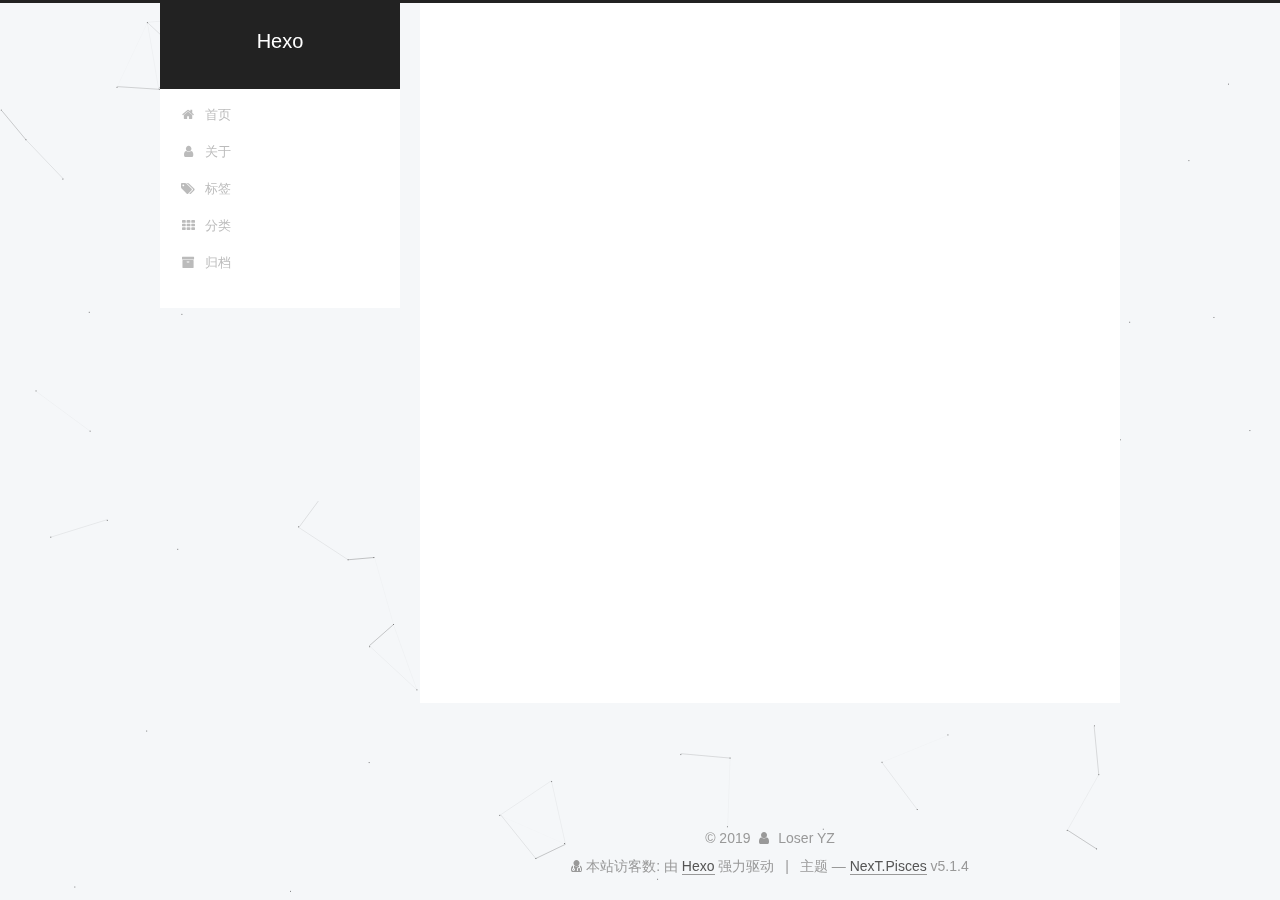
==== commit a5180caf: "Site updated: 2019-09-23 10:57:59" ====
--- a/about/index.html
+++ b/about/index.html
@@ -379,7 +379,7 @@
 
     <footer id="footer" class="footer">
       <div class="footer-inner">
-        <script async src="https://http://busuanzi.ibruce.info/busuanzi/2.3/busuanzi.pure.mini.js"></script>
+        <script async src="http://busuanzi.ibruce.info/busuanzi/2.3/busuanzi.pure.mini.js"></script>
 <div class="copyright">&copy; <span itemprop="copyrightYear">2019</span>
   <span class="with-love">
     <i class="fa fa-user"></i>
--- a/css/main.css
+++ b/css/main.css
@@ -1833,7 +1833,7 @@
   width: 4px;
   height: 4px;
   border-radius: 50%;
-  background: #ffc7ff;
+  background: #7effd2;
 }
 .links-of-blogroll {
   font-size: 13px;
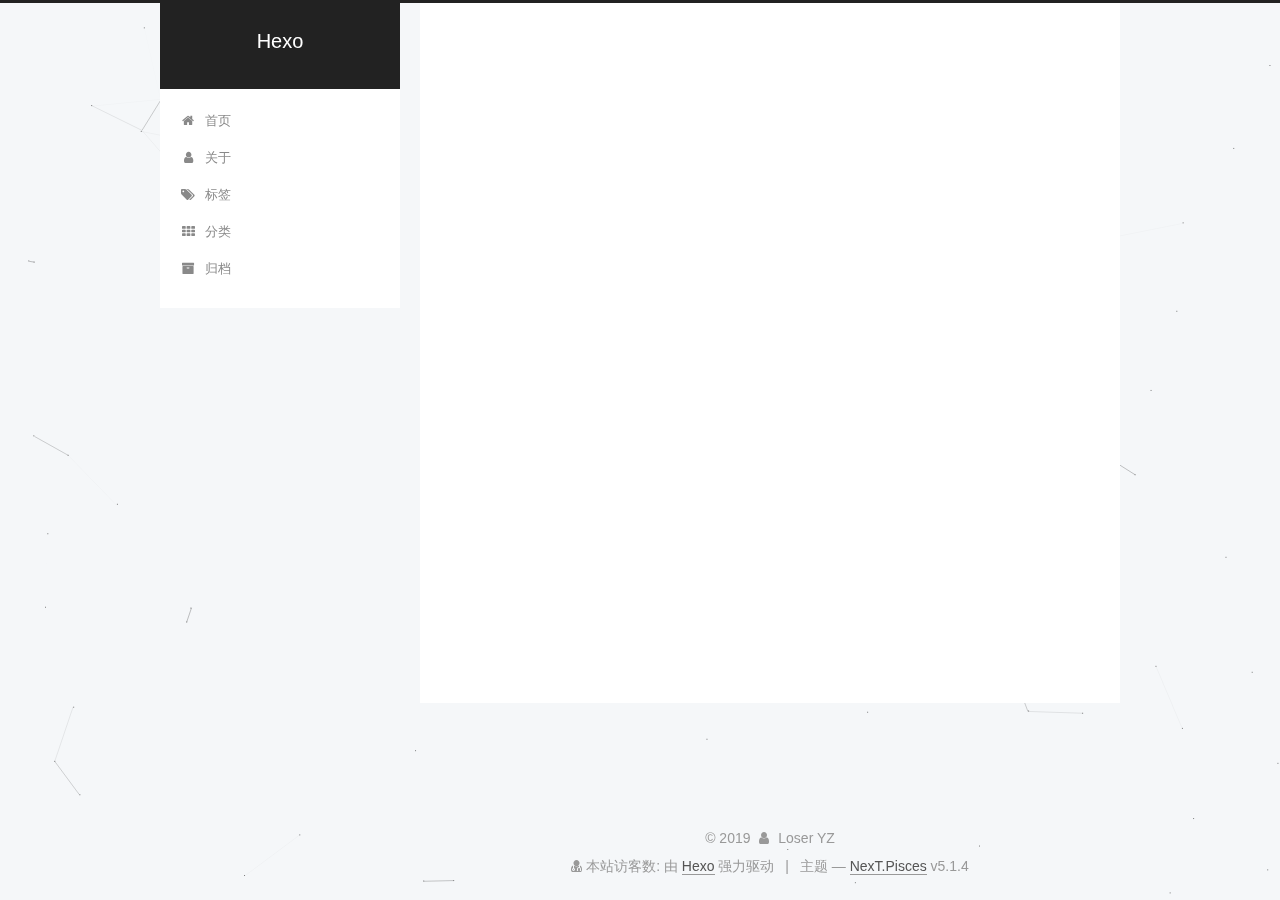
==== commit 2e78f740: "Site updated: 2019-09-23 11:01:11" ====
--- a/about/index.html
+++ b/about/index.html
@@ -379,7 +379,7 @@
 
     <footer id="footer" class="footer">
       <div class="footer-inner">
-        <script async src="http://busuanzi.ibruce.info/busuanzi/2.3/busuanzi.pure.mini.js"></script>
+        <script async src="//busuanzi.ibruce.info/busuanzi/2.3/busuanzi.pure.mini.js"></script>
 <div class="copyright">&copy; <span itemprop="copyrightYear">2019</span>
   <span class="with-love">
     <i class="fa fa-user"></i>
--- a/css/main.css
+++ b/css/main.css
@@ -1833,7 +1833,7 @@
   width: 4px;
   height: 4px;
   border-radius: 50%;
-  background: #7effd2;
+  background: #fff273;
 }
 .links-of-blogroll {
   font-size: 13px;
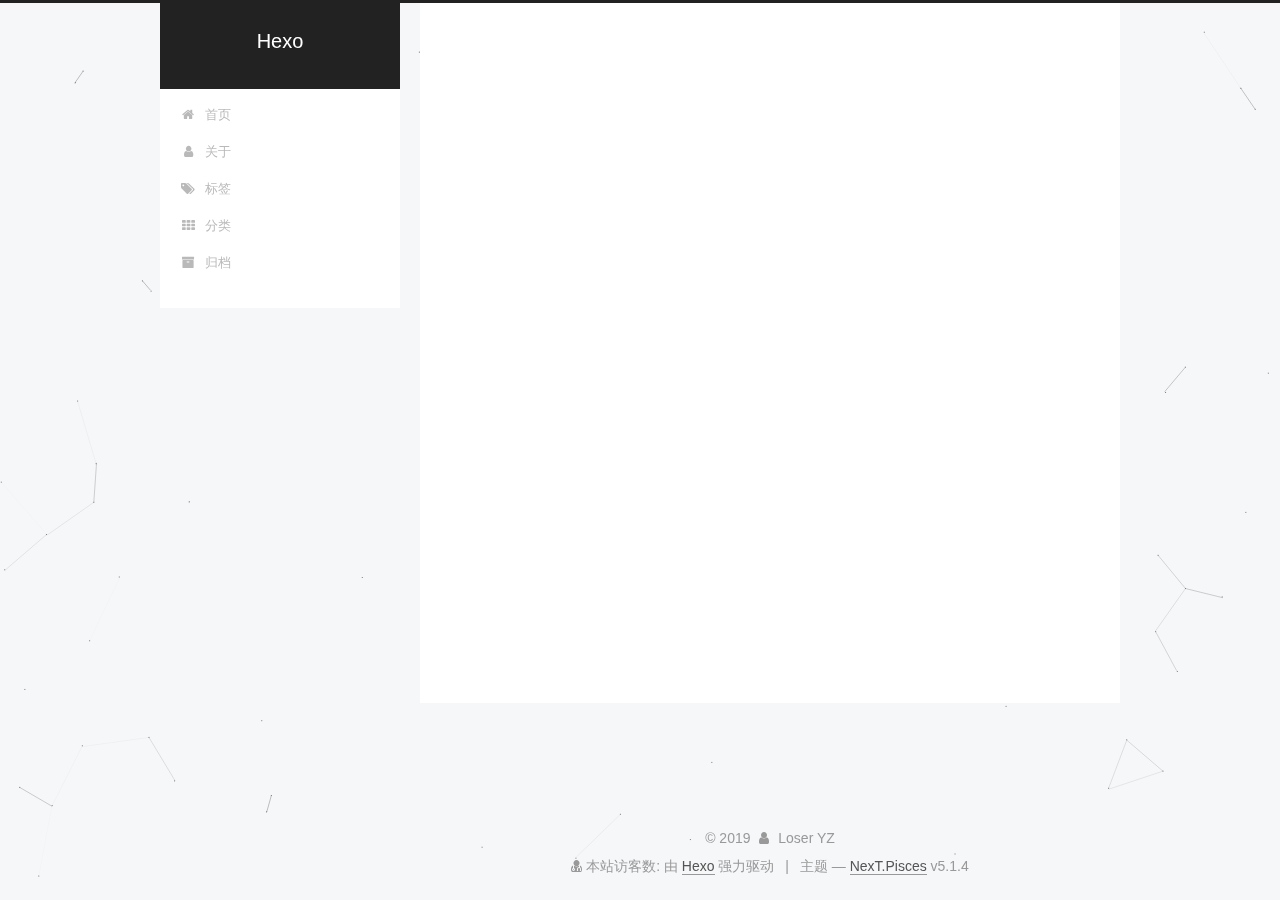
==== commit 387e75b1: "Site updated: 2019-09-23 11:03:50" ====
--- a/about/index.html
+++ b/about/index.html
@@ -379,7 +379,7 @@
 
     <footer id="footer" class="footer">
       <div class="footer-inner">
-        <script async src="//busuanzi.ibruce.info/busuanzi/2.3/busuanzi.pure.mini.js"></script>
+        <script async src="https://busuanzi.ibruce.info/busuanzi/2.3/busuanzi.pure.mini.js"></script>
 <div class="copyright">&copy; <span itemprop="copyrightYear">2019</span>
   <span class="with-love">
     <i class="fa fa-user"></i>
--- a/css/main.css
+++ b/css/main.css
@@ -1833,7 +1833,7 @@
   width: 4px;
   height: 4px;
   border-radius: 50%;
-  background: #fff273;
+  background: #a782ff;
 }
 .links-of-blogroll {
   font-size: 13px;
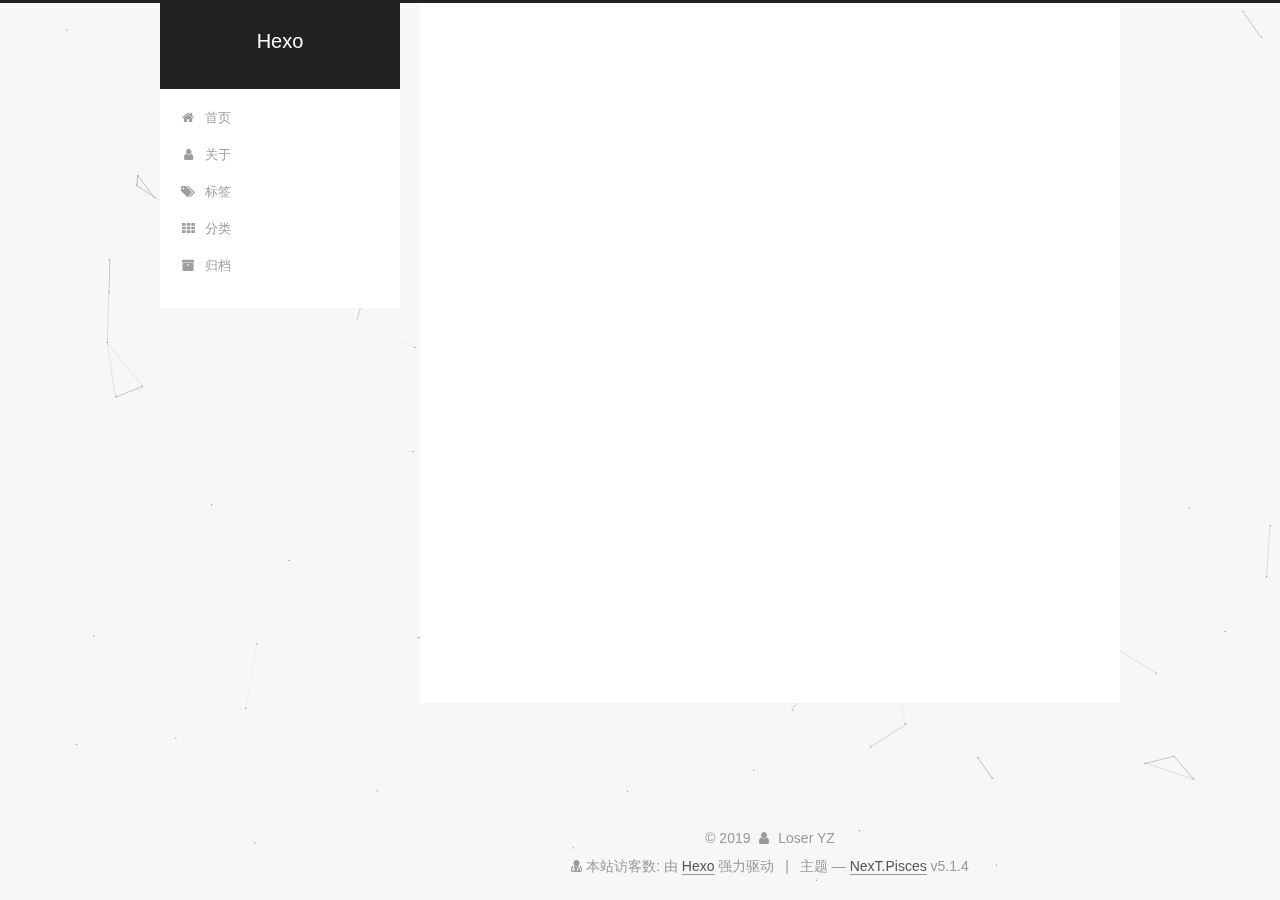
==== commit f0da7f99: "Site updated: 2019-09-23 15:20:01" ====
--- a/about/index.html
+++ b/about/index.html
@@ -79,14 +79,17 @@
 
 
 
+<meta name="description" content="YZloser现就读于SJTU，CTF爱(mo)好(yu)者，懂一点点二进制，大二菜鸡。 QQ:md5(qq)==55fe248a358c40a8864f6b063fb8e81d，欢迎各位师傅来交流讨论。">
 <meta property="og:type" content="website">
 <meta property="og:title" content="about">
 <meta property="og:url" content="http://yoursite.com/about/index.html">
 <meta property="og:site_name" content="Hexo">
+<meta property="og:description" content="YZloser现就读于SJTU，CTF爱(mo)好(yu)者，懂一点点二进制，大二菜鸡。 QQ:md5(qq)==55fe248a358c40a8864f6b063fb8e81d，欢迎各位师傅来交流讨论。">
 <meta property="og:locale" content="zh-Hans">
-<meta property="og:updated_time" content="2019-09-23T01:59:14.019Z">
+<meta property="og:updated_time" content="2019-09-23T07:18:33.155Z">
 <meta name="twitter:card" content="summary">
 <meta name="twitter:title" content="about">
+<meta name="twitter:description" content="YZloser现就读于SJTU，CTF爱(mo)好(yu)者，懂一点点二进制，大二菜鸡。 QQ:md5(qq)==55fe248a358c40a8864f6b063fb8e81d，欢迎各位师傅来交流讨论。">
 
 
 
@@ -264,7 +267,9 @@
       <div class="post-body">
         
         
-          
+          <h1 id="YZloser"><a href="#YZloser" class="headerlink" title="YZloser"></a>YZloser</h1><p>现就读于SJTU，CTF爱(mo)好(yu)者，懂一点点二进制，大二菜鸡。</p>
+<p>QQ:md5(qq)==55fe248a358c40a8864f6b063fb8e81d，欢迎各位师傅来交流讨论。</p>
+
         
       </div>
       
@@ -306,8 +311,17 @@
       
 
       
-
-      <section class="site-overview-wrap sidebar-panel sidebar-panel-active">
+        <ul class="sidebar-nav motion-element">
+          <li class="sidebar-nav-toc sidebar-nav-active" data-target="post-toc-wrap">
+            文章目录
+          </li>
+          <li class="sidebar-nav-overview" data-target="site-overview-wrap">
+            站点概览
+          </li>
+        </ul>
+      
+
+      <section class="site-overview-wrap sidebar-panel">
         <div class="site-overview">
           <div class="site-author motion-element" itemprop="author" itemscope itemtype="http://schema.org/Person">
             
@@ -366,6 +380,22 @@
       </section>
 
       
+      <!--noindex-->
+        <section class="post-toc-wrap motion-element sidebar-panel sidebar-panel-active">
+          <div class="post-toc">
+
+            
+              
+            
+
+            
+              <div class="post-toc-content"><ol class="nav"><li class="nav-item nav-level-1"><a class="nav-link" href="#YZloser"><span class="nav-number">1.</span> <span class="nav-text">YZloser</span></a></li></ol></div>
+            
+
+          </div>
+        </section>
+      <!--/noindex-->
+      
 
       
 
--- a/css/main.css
+++ b/css/main.css
@@ -1833,7 +1833,7 @@
   width: 4px;
   height: 4px;
   border-radius: 50%;
-  background: #a782ff;
+  background: #ff2bff;
 }
 .links-of-blogroll {
   font-size: 13px;
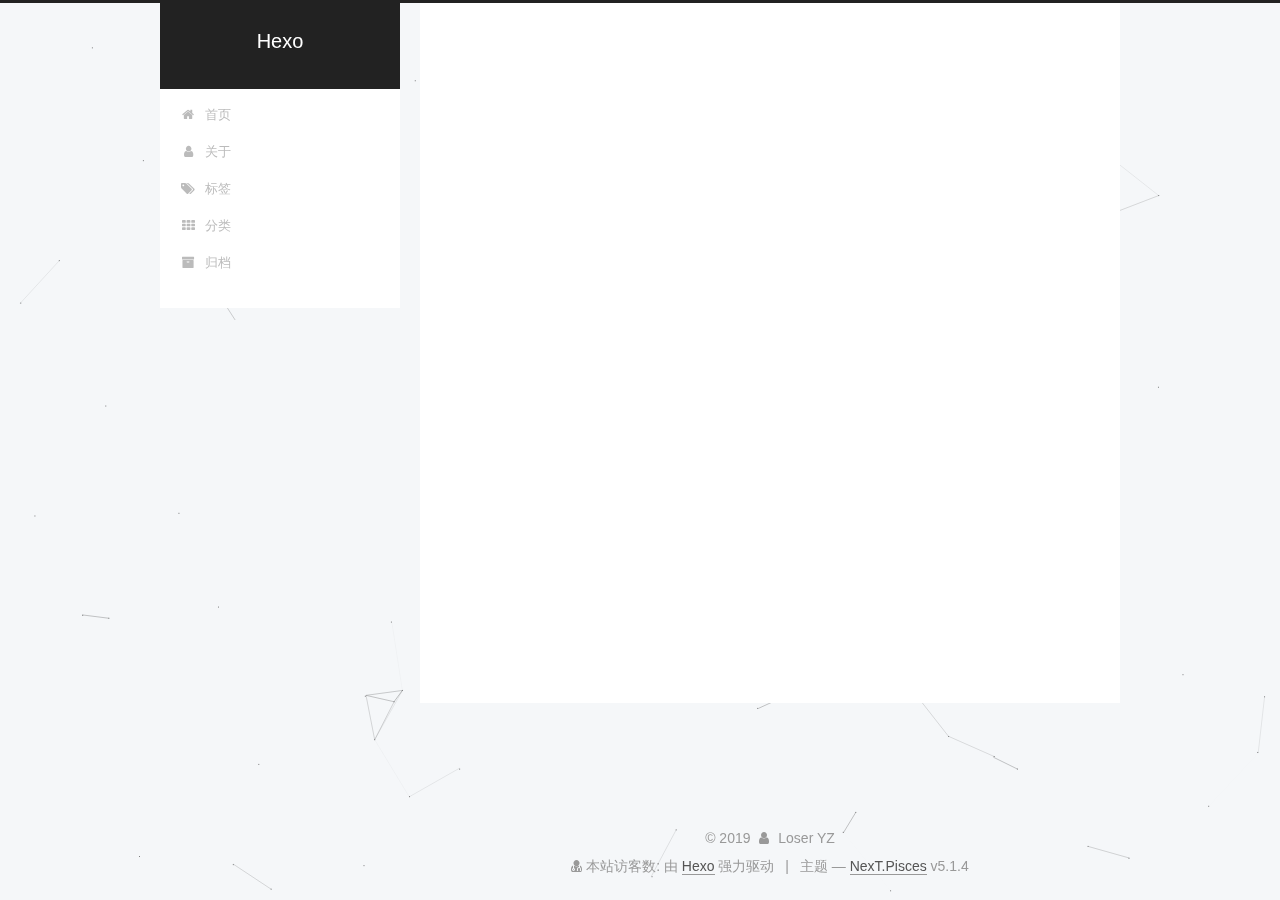
==== commit d2816ffa: "Site updated: 2019-09-23 15:31:43" ====
--- a/about/index.html
+++ b/about/index.html
@@ -86,7 +86,7 @@
 <meta property="og:site_name" content="Hexo">
 <meta property="og:description" content="YZloser现就读于SJTU，CTF爱(mo)好(yu)者，懂一点点二进制，大二菜鸡。 QQ:md5(qq)==55fe248a358c40a8864f6b063fb8e81d，欢迎各位师傅来交流讨论。">
 <meta property="og:locale" content="zh-Hans">
-<meta property="og:updated_time" content="2019-09-23T07:18:33.155Z">
+<meta property="og:updated_time" content="2019-09-23T07:31:18.041Z">
 <meta name="twitter:card" content="summary">
 <meta name="twitter:title" content="about">
 <meta name="twitter:description" content="YZloser现就读于SJTU，CTF爱(mo)好(yu)者，懂一点点二进制，大二菜鸡。 QQ:md5(qq)==55fe248a358c40a8864f6b063fb8e81d，欢迎各位师傅来交流讨论。">
--- a/css/main.css
+++ b/css/main.css
@@ -1833,7 +1833,7 @@
   width: 4px;
   height: 4px;
   border-radius: 50%;
-  background: #ff2bff;
+  background: #6f93ff;
 }
 .links-of-blogroll {
   font-size: 13px;
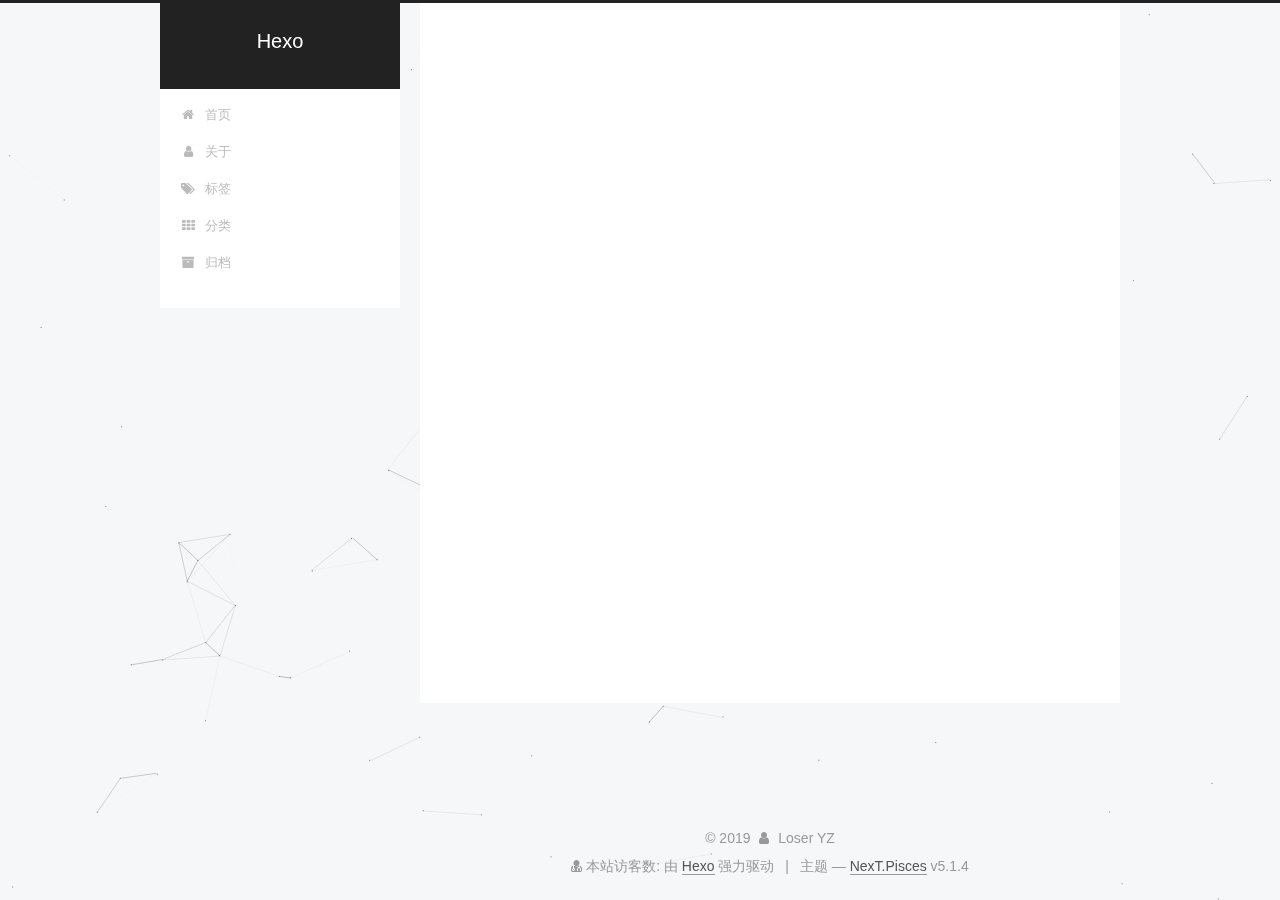
==== commit 51e6b69c: "Site updated: 2019-09-23 16:18:21" ====
--- a/about/index.html
+++ b/about/index.html
@@ -325,6 +325,8 @@
         <div class="site-overview">
           <div class="site-author motion-element" itemprop="author" itemscope itemtype="http://schema.org/Person">
             
+              <img class="site-author-image" itemprop="image" src="https://i.loli.net/2019/09/23/xKA7HphFqynlsIE.jpg" alt="Loser YZ">
+            
               <p class="site-author-name" itemprop="name">Loser YZ</p>
               <p class="site-description motion-element" itemprop="description"></p>
           </div>
--- a/css/main.css
+++ b/css/main.css
@@ -1833,7 +1833,7 @@
   width: 4px;
   height: 4px;
   border-radius: 50%;
-  background: #6f93ff;
+  background: #c811ff;
 }
 .links-of-blogroll {
   font-size: 13px;
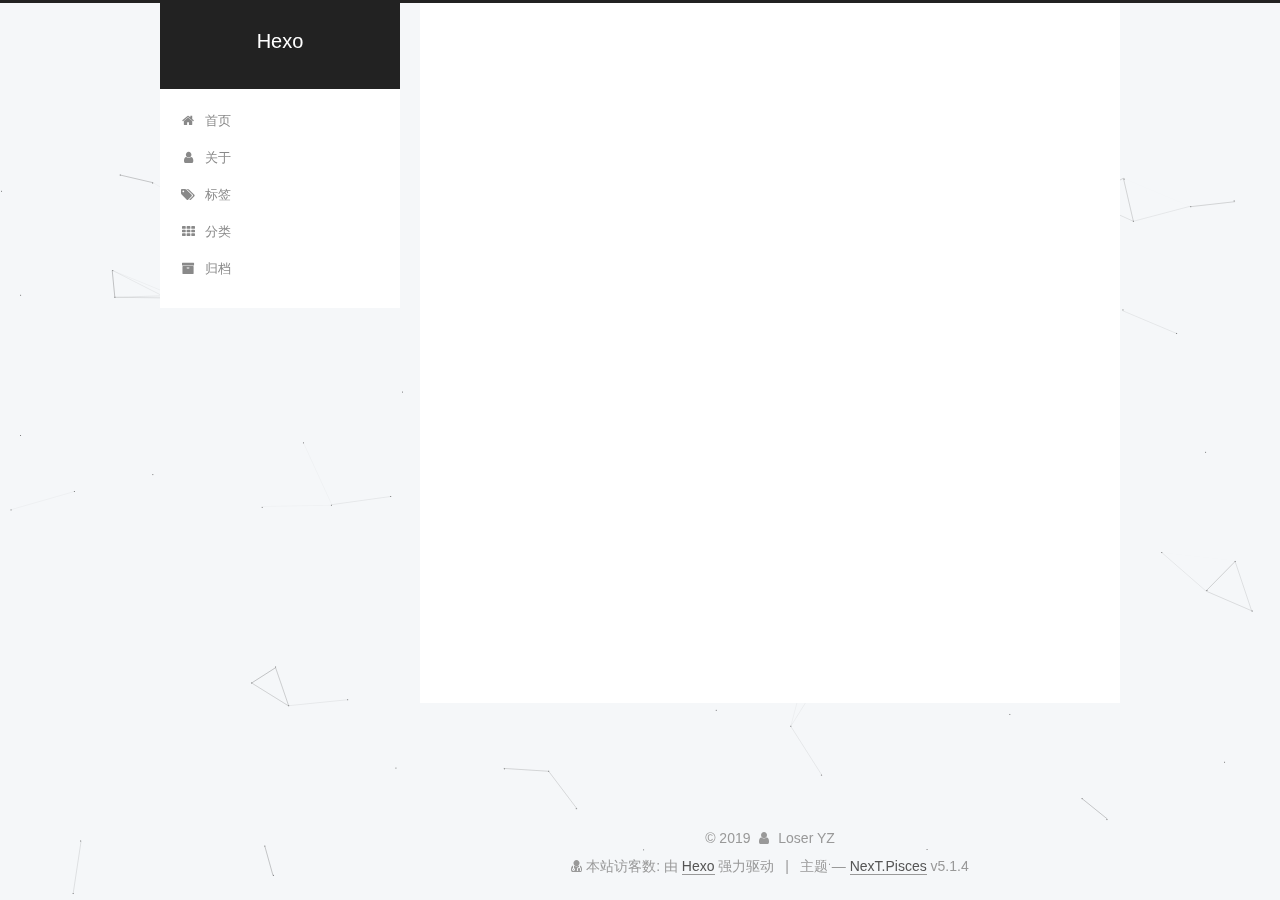
==== commit d47112e2: "Site updated: 2019-09-23 21:05:11" ====
--- a/about/index.html
+++ b/about/index.html
@@ -338,14 +338,32 @@
               
                 <a href="/archives/">
               
-                  <span class="site-state-item-count">1</span>
+                  <span class="site-state-item-count">2</span>
                   <span class="site-state-item-name">日志</span>
                 </a>
               </div>
             
 
             
-
+              
+              
+              <div class="site-state-item site-state-categories">
+                <a href="/categories/index.html">
+                  <span class="site-state-item-count">1</span>
+                  <span class="site-state-item-name">分类</span>
+                </a>
+              </div>
+            
+
+            
+              
+              
+              <div class="site-state-item site-state-tags">
+                <a href="/tags/index.html">
+                  <span class="site-state-item-count">2</span>
+                  <span class="site-state-item-name">标签</span>
+                </a>
+              </div>
             
 
           </nav>
--- a/css/main.css
+++ b/css/main.css
@@ -1833,7 +1833,7 @@
   width: 4px;
   height: 4px;
   border-radius: 50%;
-  background: #c811ff;
+  background: #034eff;
 }
 .links-of-blogroll {
   font-size: 13px;
